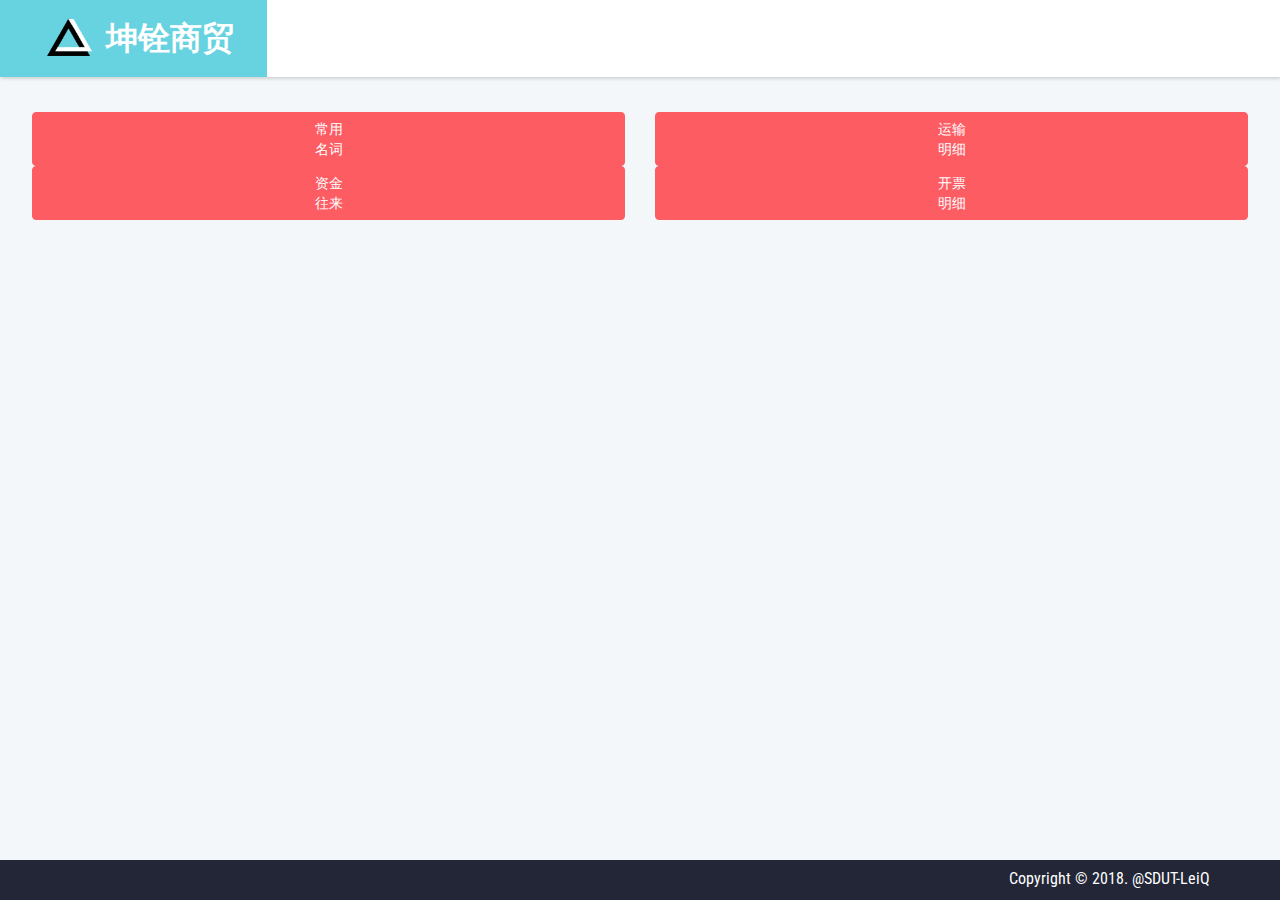
==== target/classes/static/index.html @ 05ccd19e "添加target" ====
<!DOCTYPE HTML>
<!--
  ~ Copyright (C) 2018 Baidu, Inc. All Rights Reserved.
  -->
<html>
<head>
   <title>坤铨商贸公司管理系统</title>
   <meta name="viewport" content="width=device-width, initial-scale=1">
   <meta http-equiv="Content-Type" content="text/html; charset=utf-8" />
   <meta name="keywords" content="Baxster Responsive web template, Bootstrap Web Templates, Flat Web Templates, Android Compatible web template,
SmartPhone Compatible web template, free WebDesigns for Nokia, Samsung, LG, SonyEricsson, Motorola web design" />
   <script type="application/x-javascript"> addEventListener("load", function() { setTimeout(hideURLbar, 0); }, false); function hideURLbar(){ window.scrollTo(0,1); } </script>
   <!-- Bootstrap Core CSS -->
   <link href="css/bootstrap.css" rel='stylesheet' type='text/css' />
   <!-- Custom CSS -->
   <link href="css/style.css" rel='stylesheet' type='text/css' />
   <!-- font CSS -->
   <link rel="icon" href="favicon.ico" type="image/x-icon" >
   <!-- font-awesome icons -->
   <link href="css/font-awesome.css" rel="stylesheet">
   <!-- //font-awesome icons -->
   <!-- chart -->
   <script src="js/Chart.js"></script>
   <!-- //chart -->
   <!-- js-->
   <script src="js/jquery-1.11.1.min.js"></script>
   <script src="js/modernizr.custom.js"></script>
   <!--webfonts-->
   <link href='https://fonts.googleapis.com/css?family=Roboto+Condensed:400,300,300italic,400italic,700,700italic' rel='stylesheet' type='text/css'>
   <!--//webfonts-->
   <!--animate-->
   <link href="css/animate.css" rel="stylesheet" type="text/css" media="all">
   <script src="js/wow.min.js"></script>
   <script>
       new WOW().init();
   </script>
   <!--//end-animate-->
   <!-- Metis Menu -->
   <script src="js/metisMenu.min.js"></script>
   <script src="js/custom.js"></script>
   <link href="css/custom.css" rel="stylesheet">
   <!--//Metis Menu -->
</head>
<body>
<div class="main-content">
   <!-- header-starts -->
   <div class="sticky-header header-section ">
      <div class="header-left">
         <!--logo -->
         <div class="logo">
            <a href="index.html">
               <ul>
                  <li><img src="images/logo1.png" alt="" /></li>
                  <li><h1>坤铨商贸</h1></li>
                  <div class="clearfix"> </div>
               </ul>
            </a>
         </div>
         <!--//logo-->
         <div class="clearfix"> </div>
      </div>
      <!--//end-search-box-->
      <div class="header-right">

         <!--notification menu end -->
         <div class="profile_details">
            <ul>
               <li class="dropdown profile_details_drop">
                  <a href="#" class="dropdown-toggle" data-toggle="dropdown" aria-expanded="false">
                     <div class="profile_img">
                        <span class="prfil-img"><img src="images/a.png" alt=""> </span>
                        <div class="clearfix"></div>
                     </div>
                  </a>
                  <ul class="dropdown-menu drp-mnu">
                     <li> <a href="#"><i class="fa fa-cog"></i> Settings</a> </li>
                     <li> <a href="#"><i class="fa fa-user"></i> Profile</a> </li>
                     <li> <a href="#"><i class="fa fa-sign-out"></i> Logout</a> </li>
                  </ul>
               </li>
            </ul>
         </div>
         <!--toggle button end-->
         <div class="clearfix"> </div>
      </div>
      <div class="clearfix"> </div>
   </div>
   <!-- //header-ends -->
   <!-- main content start-->
   <div id="page-wrapper">
      <div class="main-page">
         <!-- four-grids -->
         <div class="row">
            <div class="col-md-6 ticket-grid">
               <a href="1.html">
                  <button type="button" class="btn btn-large btn-primary btn-block">常用<br />名词</button>
                  <!--<div class="grid-right">
                     <br />
                     <p>常用<br />名词</p>
                     <br />
                  </div> -->
                  <div class="clearfix"> </div>
               </a>
            </div>
            <div class="col-md-6 ticket-grid">
               <a href="2.html">
                  <button type="button" class="btn btn-large btn-primary btn-block">运输<br />明细</button>
                  <div class="clearfix"> </div>
               </a>
            </div>
         </div>

         <div class="row">
            <div class="col-md-6 ticket-grid">
               <a href="3.html">
                  <button type="button" class="btn btn-large btn-primary btn-block">资金<br />往来</button>
                  <div class="clearfix"> </div>
               </a>
            </div>
            <div class="col-md-6 ticket-grid">
               <a href="4.html">
                  <button type="button" class="btn btn-large btn-primary btn-block">开票<br />明细</button>
                  <div class="clearfix"> </div>
               </a>
            </div>
         </div>
      </div>
   </div>
   <!--footer-->
   <div class="dev-page">

      <!-- page footer -->
      <!-- dev-page-footer-closed dev-page-footer-fixed -->
      <div class="dev-page-footer dev-page-footer-fixed">
         <!-- container -->
         <div class="container">
            <div class="copyright">
               <p>Copyright &copy; 2018. @SDUT-LeiQ
            </div>
            <!-- //page footer buttons -->
            <!-- page footer container -->
            <div class="dev-page-footer-container">

               <!-- loader and close button -->
               <div class="dev-page-footer-container-layer">
                  <a href="#" class="dev-page-footer-container-layer-button"></a>
               </div>
               <!-- //loader and close button -->

               <!-- projects -->
               <div class="dev-page-footer-container-content" id="footer_content_3">
                  <div class="social">
                     <div class="col-md-3 top-comment-grid">
                        <div class="comments">
                           <div class="comments-icon">
                              <i class="fa fa-comments"></i>
                           </div>
                           <div class="comments-info">
                              <h3>85</h5>
                                 <a href="#">Comments</a>
                           </div>
                           <div class="clearfix"> </div>
                        </div>
                     </div>
                     <div class="col-md-3 top-comment-grid">
                        <div class="comments likes">
                           <div class="comments-icon">
                              <i class="fa fa-facebook"></i>
                           </div>
                           <div class="comments-info likes-info">
                              <h3>2150</h5>
                                 <a href="#">Likes</a>
                           </div>
                           <div class="clearfix"> </div>
                        </div>
                     </div>
                     <div class="col-md-3 top-comment-grid">
                        <div class="comments tweets">
                           <div class="comments-icon">
                              <i class="fa fa-twitter"></i>
                           </div>
                           <div class="comments-info tweets-info">
                              <h3>325</h5>
                                 <a href="#">Tweets</a>
                           </div>
                           <div class="clearfix"> </div>
                        </div>
                     </div>
                     <div class="col-md-3 top-comment-grid">
                        <div class="comments views">
                           <div class="comments-icon">
                              <i class="fa fa-eye"></i>
                           </div>
                           <div class="comments-info views-info">
                              <h3>471</h5>
                                 <a href="#">Views</a>
                           </div>
                           <div class="clearfix"> </div>
                        </div>
                     </div>
                     <div class="clearfix"> </div>
                  </div>
               </div>
               <!-- //projects -->
            </div>
            <!-- //page footer container -->

         </div>
         <!-- //container -->
      </div>
      <!-- /page footer -->
   </div>
   <!--//footer-->
</div>
<!-- Classie -->
<script src="js/classie.js"></script>
<!-- Bootstrap Core JavaScript -->

<script type="text/javascript" src="js/bootstrap.min.js"></script>

<script type="text/javascript" src="js/dev-loaders.js"></script>
<script type="text/javascript" src="js/dev-layout-default.js"></script>
<script type="text/javascript" src="js/jquery.marquee.js"></script>
<link href="css/bootstrap.min.css" rel="stylesheet">

<!-- candlestick -->
<script type="text/javascript" src="js/jquery.jqcandlestick.min.js"></script>
<link rel="stylesheet" type="text/css" href="css/jqcandlestick.css" />
<!-- //candlestick -->

<!--max-plugin-->
<script type="text/javascript" src="js/plugins.js"></script>
<!--//max-plugin-->

<!--scrolling js-->
<script src="js/jquery.nicescroll.js"></script>
<script src="js/scripts.js"></script>
<!--//scrolling js-->

<!-- real-time-updates -->
<script language="javascript" type="text/javascript" src="js/jquery.flot.js"></script>
<script type="text/javascript">

    $(function() {

        // We use an inline data source in the example, usually data would
        // be fetched from a server

        var data = [],
            totalPoints = 300;

        function getRandomData() {

            if (data.length > 0)
                data = data.slice(1);

            // Do a random walk

            while (data.length < totalPoints) {

                var prev = data.length > 0 ? data[data.length - 1] : 50,
                    y = prev + Math.random() * 10 - 5;

                if (y < 0) {
                    y = 0;
                } else if (y > 100) {
                    y = 100;
                }

                data.push(y);
            }

            // Zip the generated y values with the x values

            var res = [];
            for (var i = 0; i < data.length; ++i) {
                res.push([i, data[i]])
            }

            return res;
        }

        // Set up the control widget

        var updateInterval = 30;
        $("#updateInterval").val(updateInterval).change(function () {
            var v = $(this).val();
            if (v && !isNaN(+v)) {
                updateInterval = +v;
                if (updateInterval < 1) {
                    updateInterval = 1;
                } else if (updateInterval > 2000) {
                    updateInterval = 2000;
                }
                $(this).val("" + updateInterval);
            }
        });

        var plot = $.plot("#placeholder", [ getRandomData() ], {
            series: {
                shadowSize: 0	// Drawing is faster without shadows
            },
            yaxis: {
                min: 0,
                max: 100
            },
            xaxis: {
                show: false
            }
        });

        function update() {

            plot.setData([getRandomData()]);

            // Since the axes don't change, we don't need to call plot.setupGrid()

            plot.draw();
            setTimeout(update, updateInterval);
        }

        update();

        // Add the Flot version string to the footer

        $("#footer").prepend("Flot " + $.plot.version + " &ndash; ");
    });

</script>
<!-- //real-time-updates -->
<!-- error-graph -->
<script language="javascript" type="text/javascript" src="js/jquery.flot.errorbars.js"></script>
<script language="javascript" type="text/javascript" src="js/jquery.flot.navigate.js"></script>
<script type="text/javascript">
    $(function() {

        function drawArrow(ctx, x, y, radius){
            ctx.beginPath();
            ctx.moveTo(x + radius, y + radius);
            ctx.lineTo(x, y);
            ctx.lineTo(x - radius, y + radius);
            ctx.stroke();
        }

        function drawSemiCircle(ctx, x, y, radius){
            ctx.beginPath();
            ctx.arc(x, y, radius, 0, Math.PI, false);
            ctx.moveTo(x - radius, y);
            ctx.lineTo(x + radius, y);
            ctx.stroke();
        }

        var data1 = [
            [1,1,.5,.1,.3],
            [2,2,.3,.5,.2],
            [3,3,.9,.5,.2],
            [1.5,-.05,.5,.1,.3],
            [3.15,1.,.5,.1,.3],
            [2.5,-1.,.5,.1,.3]
        ];

        var data1_points = {
            show: true,
            radius: 5,
            fillColor: "blue",
            errorbars: "xy",
            xerr: {show: true, asymmetric: true, upperCap: "-", lowerCap: "-"},
            yerr: {show: true, color: "red", upperCap: "-"}
        };

        var data2 = [
            [.7,3,.2,.4],
            [1.5,2.2,.3,.4],
            [2.3,1,.5,.2]
        ];

        var data2_points = {
            show: true,
            radius: 5,
            errorbars: "y",
            yerr: {show:true, asymmetric:true, upperCap: drawArrow, lowerCap: drawSemiCircle}
        };

        var data3 = [
            [1,2,.4],
            [2,0.5,.3],
            [2.7,2,.5]
        ];

        var data3_points = {
            //do not show points
            radius: 0,
            errorbars: "y",
            yerr: {show:true, upperCap: "-", lowerCap: "-", radius: 5}
        };

        var data4 = [
            [1.3, 1],
            [1.75, 2.5],
            [2.5, 0.5]
        ];

        var data4_errors = [0.1, 0.4, 0.2];
        for (var i = 0; i < data4.length; i++) {
            data4_errors[i] = data4[i].concat(data4_errors[i])
        }

        var data = [
            {color: "blue", points: data1_points, data: data1, label: "data1"},
            {color: "red",  points: data2_points, data: data2, label: "data2"},
            {color: "green", lines: {show: true}, points: data3_points, data: data3, label: "data3"},
            // bars with errors
            {color: "orange", bars: {show: true, align: "center", barWidth: 0.25}, data: data4, label: "data4"},
            {color: "orange", points: data3_points, data: data4_errors}
        ];

        $.plot($("#placeholder1"), data , {
            legend: {
                position: "sw",
                show: true
            },
            series: {
                lines: {
                    show: false
                }
            },
            xaxis: {
                min: 0.6,
                max: 3.1
            },
            yaxis: {
                min: 0,
                max: 3.5
            },
            zoom: {
                interactive: true
            },
            pan: {
                interactive: true
            }
        });

        // Add the Flot version string to the footer

        $("#footer").prepend("Flot " + $.plot.version + " &ndash; ");
    });

</script>
<!-- //error-graph -->
<!-- Skills-graph -->
<script src='http://cdnjs.cloudflare.com/ajax/libs/snap.svg/0.3.0/snap.svg-min.js'></script>
<script>
    var programmingSkills = [
        {
            value: 20,
            label: 'jQuery',
            color: '#3399FF'
        },
        {
            value: 23,
            label: 'JavaScript',
            color: '#FFC575'
        },
        {
            value: 17,
            label: 'Ruby',
            color: '#99CC00'
        },
        {
            value: 22,
            label: 'Python',
            color: '#FF3300'
        },
        {
            value: 18,
            label: 'CSS3',
            color: '#944DDB'
        },
    ];
</script>
<script src="js/svg-donut-chart-framework.js"></script>
<script type="text/javascript">

    var _gaq = _gaq || [];
    _gaq.push(['_setAccount', 'UA-36251023-1']);
    _gaq.push(['_setDomainName', 'jqueryscript.net']);
    _gaq.push(['_trackPageview']);

    (function() {
        var ga = document.createElement('script'); ga.type = 'text/javascript'; ga.async = true;
        ga.src = ('https:' == document.location.protocol ? 'https://ssl' : 'http://www') + '.google-analytics.com/ga.js';
        var s = document.getElementsByTagName('script')[0]; s.parentNode.insertBefore(ga, s);
    })();

</script>
<!-- //Skills-graph -->
<!-- status -->
<script src="js/jquery.fn.gantt.js"></script>
<script>

    $(function() {

        "use strict";

        $(".gantt").gantt({
            source: [{
                name: "Sprint 0",
                desc: "Analysis",
                values: [{
                    from: "/Date(1320192000000)/",
                    to: "/Date(1322401600000)/",
                    label: "Requirement Gathering",
                    customClass: "ganttRed"
                }]
            },{
                name: " ",
                desc: "Scoping",
                values: [{
                    from: "/Date(1322611200000)/",
                    to: "/Date(1323302400000)/",
                    label: "Scoping",
                    customClass: "ganttRed"
                }]
            },{
                name: "Sprint 1",
                desc: "Development",
                values: [{
                    from: "/Date(1323802400000)/",
                    to: "/Date(1325685200000)/",
                    label: "Development",
                    customClass: "ganttGreen"
                }]
            },{
                name: " ",
                desc: "Showcasing",
                values: [{
                    from: "/Date(1325685200000)/",
                    to: "/Date(1325695200000)/",
                    label: "Showcasing",
                    customClass: "ganttBlue"
                }]
            },{
                name: "Sprint 2",
                desc: "Development",
                values: [{
                    from: "/Date(1326785200000)/",
                    to: "/Date(1325785200000)/",
                    label: "Development",
                    customClass: "ganttGreen"
                }]
            },{
                name: " ",
                desc: "Showcasing",
                values: [{
                    from: "/Date(1328785200000)/",
                    to: "/Date(1328905200000)/",
                    label: "Showcasing",
                    customClass: "ganttBlue"
                }]
            },{
                name: "Release Stage",
                desc: "Training",
                values: [{
                    from: "/Date(1330011200000)/",
                    to: "/Date(1336611200000)/",
                    label: "Training",
                    customClass: "ganttOrange"
                }]
            },{
                name: " ",
                desc: "Deployment",
                values: [{
                    from: "/Date(1336611200000)/",
                    to: "/Date(1338711200000)/",
                    label: "Deployment",
                    customClass: "ganttOrange"
                }]
            },{
                name: " ",
                desc: "Warranty Period",
                values: [{
                    from: "/Date(1336611200000)/",
                    to: "/Date(1349711200000)/",
                    label: "Warranty Period",
                    customClass: "ganttOrange"
                }]
            }],
            navigate: "scroll",
            scale: "weeks",
            maxScale: "months",
            minScale: "days",
            itemsPerPage: 10,
            onItemClick: function(data) {
                alert("Item clicked - show some details");
            },
            onAddClick: function(dt, rowId) {
                alert("Empty space clicked - add an item!");
            },
            onRender: function() {
                if (window.console && typeof console.log === "function") {
                    console.log("chart rendered");
                }
            }
        });

        $(".gantt").popover({
            selector: ".bar",
            title: "I'm a popover",
            content: "And I'm the content of said popover.",
            trigger: "hover"
        });

        prettyPrint();

    });

</script>
<!-- //status -->

</body>
</html>
---- target/classes/static/css/style.css ----
h4, h5, h6,
h1, h2, h3 {margin: 0;}
ul, ol {margin: 0;}
p {margin: 0;}

html, body{
	font-family: 'Roboto Condensed', sans-serif;
    font-size: 100%;
    overflow-x: hidden;
    background: #f4f7f9;
}
body a{
	transition: 0.5s all ease;
	-webkit-transition: 0.5s all ease;
	-moz-transition: 0.5s all ease;
	-o-transition: 0.5s all ease;
	-ms-transition: 0.5s all ease;
	text-decoration:none;
}
h1,h2,h3,h4,h5,h6{
	margin:0;			   
}
p{
	margin:0;
}
ul,label{
	margin:0;
	padding:0;
}
body a:hover{
	text-decoration:none;
}
.main-content {
    position: relative;
}
/*-------HEADER SECTION------*/
/* ----STICKY HEADER----*/
.sticky-header{
	position: fixed;
    top: 0;
    left: 0px;
    width: 100%;
    z-index: 111;
}
.header-section {
    background:#FFF;
    box-shadow:  1px 1px 4px rgba(0, 0, 0, 0.21);
    -webkit-box-shadow:  1px 1px 4px rgba(0, 0, 0, 0.21);
    -moz-box-shadow:  1px 1px 4px rgba(0, 0, 0, 0.21);
    -o-box-shadow:  1px 1px 4px rgba(0, 0, 0, 0.21);
}
.header-section::after {
    clear: both;
    display: block;
    content: '';
}
.header-left {
    float: left;
    width: 29%;
}
.header-right {
    float: right;
}
/* ----menu-icon----*/
button#showLeftPush {
    font-size: 1.5em;
    width: 80px;
    padding: 0.87em 0;
    text-align: center;
    cursor: pointer;
    float: left;
    color: #6F6F6F;
    -moz-transition: all 0.2s ease-out 0s;
    -webkit-transition: all 0.2s ease-out 0s;
    transition: all 0.2s ease-out 0s;
	border: none;
    background-color: #fff;
	outline:none;
}
/*--push-menu-css--*/
.cbp-spmenu {
	position: fixed;
}
.cbp-spmenu-vertical {
    width: 309px;
    height: 100%;
    top: 76px;
    background-color: #2a2f43;
    padding: 2em 0;
}
.cbp-spmenu-right {
    right: 0;
}
.cbp-spmenu-right.cbp-spmenu-open {
	right: -309px;
}
/* Push classes applied to the body */
.cbp-spmenu-push {
	overflow-x: hidden;
	position: relative;
}
.cbp-spmenu-push-toright {
	right: 0;
}
/* Transitions */

.cbp-spmenu,
.cbp-spmenu-push {
	-webkit-transition: all 0.3s ease;
	-moz-transition: all 0.3s ease;
	transition: all 0.3s ease;
}
.cbp-spmenu-push div#page-wrapper {
    margin: 0em 19.3em 0 0;
    transition: .3s all;
    -webkit-transition: .3s all;
    -moz-transition: .3s all;
    transition: .3s all;
}
.cbp-spmenu-push.cbp-spmenu-push-toright div#page-wrapper {
    margin: 0;
}
/*--//push-menu-css--*/
/*--side-menu--*/
.sidebar ul li{
	 margin-bottom: 1em;
}
.sidebar ul li a {
    color: #FFFFFF;
    font-size: 1em;
}

.nav > li > a:hover, .nav > li > a:focus {
    text-decoration: none;
    background-color: transparent;
    color: #67d3e0;
}
.sidebar .arrow {
    float: right;
}
i.nav_icon {
    margin-right: 1em;
	font-size: 1.1em;
}
.fa {
    display: inline-block;
    font-family: FontAwesome;
    font-style: normal;
    font-weight: normal;
    line-height: 1;
    -webkit-font-smoothing: antialiased;
    -moz-osx-font-smoothing: grayscale;
}
span.nav-badge {
    font-size: 12px;
    color: #FFFFFF;
    background: rgba(255, 255, 255, 0.32);
    width: 25px;
    height: 25px;
    border-radius: 68%;
    -webkit-border-radius: 68%;
    -moz-border-radius: 68%;
    -o-border-radius: 68%;
    position: absolute;
    top: 18%;
    right: 15%;
    line-height: 26px;
    letter-spacing: 1px;
    text-align: center;
}
span.nav-badge-btm {
    font-size: 12px;
    color: #FFF;
    background: #67d3e0;
    position: absolute;
    top: 18%;
    right: 15%;
    line-height: 22px;
    letter-spacing: 1px;
    text-align: center;
    padding: 0em 1em;
}
.dropdown-menu > li > a:hover, .dropdown-menu > li > a:focus {
    background: none;
    color: #67D3E0;
}
.chart-nav span.nav-badge-btm {
	right: 5%;
    top: 24%;
}
/*--//side-menu--*/
.dropdown-menu {
    box-shadow: 2px 3px 4px rgba(0, 0, 0, .175);
	-webkit-box-shadow: 2px 3px 4px rgba(0, 0, 0, .175);
	-moz-box-shadow: 2px 3px 4px rgba(0, 0, 0, .175);
    border-radius: 0;
}
li.dropdown.head-dpdn {
    display: inline-block;
    padding: 1.7em 0;
	float: left;
}
li.dropdown.head-dpdn a.dropdown-toggle {
   padding: 1.7em 1.5em;
}
ul.dropdown-menu li {
    margin-left: 0;
    width: 100%;
    padding: 0;
	background: #fff;
}
.user-panel-top ul{
	padding-left:0;
}
.user-panel-top li{
	float:left;
	margin-left:15px;
	position:relative;
}
.user-panel-top li span.digit{
    font-size:11px;
    font-weight:bold;
	color:#FFF;
	background:#e64c65;
	line-height:20px;
	width:20px;
	height:20px;
	border-radius:2em;
	-webkit-border-radius:2em;
	-moz-border-radius:2em;
	-o-border-radius:2em;	
	text-align:center;
	display: inline-block;
	position: absolute;
	top: -3px;
	right: -10px;
}
.user-panel-top li:first-child{
	margin-left:0;
}
.sidebar .nav-second-level li a.active ,.sidebar ul li a.active{
    color: #67d3e0;
}
li.active a i, .act a i {
    color: #67d3e0;
}
.custom-nav > li.act > a, .custom-nav > li.act > a:hover, .custom-nav > li.act > a:focus {
    background-color: #353f4f;
    color:#8BC34A;
}
.user-panel-top li a{
	display: block;
	padding: 5px;
	text-decoration:none;
}
.header-right i.fa.fa-envelope{
    color: #EB525D;
}
i.fa.fa-bell{
    color: #67D3E0;
}
i.fa.fa-tasks{
    color: #30BB74;
}
.user-panel-top li a:hover{
	border-color:rgba(101, 124, 153, 0.93);
}
.user-panel-top li a i{
	width:24px;
	height:24px;
	display: block;
	text-align:center;
	line-height:25px;
}
.user-panel-top li a i span{
	font-size:15px;
	color:#FFF;
}
.user-panel-top li a.user{
	background:#667686;
}
.user-panel-top li span.green{
	background:#a88add;
}
.user-panel-top li span.red{
	background:#b8c9f1;
}
.user-panel-top li span.yellow{
	background:#bdc3c7;
}
/* ----Logo----*/
.logo {
    background: #67d3e0;
    text-align: center;
    float: left;
}
.logo a{
    padding: 1.2em 2.03em;
    display: block;
    text-decoration: none;
}
.logo a h1 {
    color: #fff;
    font-size: 2em;
    line-height: 1.2em;
    font-weight: 700;
}
.logo a span {
    color: #F8F8F8;
    font-size: .7em;
    text-align: center;
    letter-spacing: 7px;
}
.logo ul{
	padding:0;
	margin:0;
}
.logo ul li{
	display: inline-block;
    float: left;
}
.logo ul li img{
    width: 62%;
}
/* ----//Logo----*/
/*start search*/
.search-box {
    float: left;
    width: 34%;
    margin: 1.2em 0 0 8em;
    position: relative;
    z-index: 1;
    display: inline-block;
}
.sb-search-input {
    outline: none;
    background: #fff;
    width: 100%;
    margin: 0;
    z-index: 10;
    font-size: 0.9em;
    color: #2A2F43;
    padding: 0.5em 1em;
    border: 2px solid #F4F7F9;
    -webkit-appearance: none;
}
.sb-search-input::-webkit-input-placeholder {
	color:#6164C1;
}
.sb-search-input:-moz-placeholder {
	color: #6164C1;
}
.sb-search-input::-moz-placeholder {
	color: #6164C1;
}
.sb-search-input:-ms-input-placeholder {
	color: #6164C1;
}
.input__label {
	-webkit-font-smoothing: antialiased;
    -moz-osx-font-smoothing: grayscale;
	-webkit-touch-callout: none;
	-webkit-user-select: none;
	-khtml-user-select: none;
	-moz-user-select: none;
	-ms-user-select: none;
	user-select: none;
	position: absolute;
	width: 100%;
	height: 100%;
}

.graphic {
	fill: none;
	-webkit-transform: scale3d(1, -1, 1);
	transform: scale3d(1, -1, 1);
	-webkit-transition: stroke-dashoffset 0.5s;
	transition: stroke-dashoffset 0.5s;
	pointer-events: none;
	stroke: #67D3E0;
    stroke-width: 6px;
    stroke-dasharray: 962;
    stroke-dashoffset: 962;
}
/* Madoka */
.input__field--madoka {
	background: transparent;
	display: block;
	float: right;
}
.input__field--madoka:focus {
	outline: none;
}
.input__field--madoka:focus + .input__label,
.input--filled .input__label {
	cursor: default;
	pointer-events: none;
}
.input__field--madoka:focus + .input__label .graphic,
.input--filled .graphic {
	stroke-dashoffset: 0;
}

.input__field--madoka:focus + .input__label .input__label-content{
	-webkit-transform: scale3d(0.81, 0.81, 1) translate3d(0, 4em, 0);
	transform: scale3d(0.81, 0.81, 1) translate3d(0, 4em, 0);
}
/*--//search-ends --*/
.copyrights{
	text-indent:-9999px;
	height:0;
	line-height:0;
	font-size:0;
	overflow:hidden;
}
/*--- Progress Bar ----*/
.meter {
	position: relative;
}
.meter > span {
	display: block;
	height: 100%;
	   
	position: relative;
	overflow: hidden;
}
.meter > span:after, .animate > span > span {
	content: "";
	position: absolute;
	top: 0; left: 0; bottom: 0; right: 0;
	
	overflow: hidden;
}

.animate > span:after {
	display: none;
}

@-webkit-keyframes move {
    0% {
       background-position: 0 0;
    }
    100% {
       background-position: 50px 50px;
    }
}

@-moz-keyframes move {
    0% {
       background-position: 0 0;
    }
    100% {
       background-position: 50px 50px;
    }
}

.red > span {
	background-color: #65CEA7;
}

.nostripes > span > span, .nostripes > span:after {
	-webkit-animation: none;
	-moz-animation: none;
	background-image: none;
}

/*---bages---*/
.header-right span.badge {
	font-size: 11px;
    font-weight: bold;
    color: #FFF;
    background: #C5C5C5;
    line-height: 15px;
    width: 20px;
    height: 20px;
    border-radius: 0;
    text-align: center;
    display: inline-block;
    position: absolute;
    top: 16%;
    padding: 2px 0 0;
}
.header-right span.blue{
    background-color: #C5C5C5;
}
.header-right span.red{
	background-color:#C5C5C5;
}
.header-right span.blue1{
    background-color: #C5C5C5;
}
i.icon_1{
  float: left;
  color: #00aced;
  line-height: 2em;
  margin-right: 1em;
}
i.icon_2{
  float: left;
  color:#ef553a;
  line-height: 2em;
  margin-right: 1em;
  font-size: 20px;
}
i.icon_3{
  float: left;
  color:#9358ac;
  line-height: 2em;
  margin-right: 1em;
  font-size: 20px;
}
.avatar_left {
  float: left;
}
i.icon_4{
  width: 45px;
  height: 45px;
  background: #F44336;
  float: left;
  color: #fff;
  text-align: center;
  font-size: 1.5em;
  line-height: 44px;
  font-style: normal;
  margin-right: 1em;
}
i.icon_5{
  background-color: #3949ab;
}
i.icon_6{
  background-color: #03a9f4;
}
.blue-text {
  color: #2196F3 !important;
  float:right;
}
/*---//bages---*/
/*-- four-grids --*/
.tickets{
	background: #FFFFFF;
    padding: 20px;
    margin-bottom: 20px;
    box-shadow: 0 -1px 3px rgba(0,0,0,.12),0 1px 2px rgba(0,0,0,.24);
}
.grid-left{
    text-align: center;
	float:left;
	width:40%;
}
.grid-left img{
    top: 50%;
    transform: translateY(+20%);
    height: 155px;
	width: 185px;
}
.grid-right{
	width:50%;
	margin-left:1em;
}

.grid-right h3{
    color: #a9acbd;
    font-size: .875em;
    text-transform: uppercase;
    margin: 0;
    font-weight: 600;
    line-height: 1.5em;
    letter-spacing: 1px;
}
.grid-right h3 span{
	display:block;
}
.grid-right p{
	color:#2a2f43;
	font-size:4em;
	margin:0;
}
.book-icon .fa-book,.book-icon .fa-rocket,.book-icon .fa-bar-chart,.book-icon .fa-user{
    font-size: 3.5em !important;
    width: 105px;
    height: 105px;
    color: #2A2F43;
    background: #99CC00;
    vertical-align: middle;
    border-radius: 50%;
    -webkit-border-radius: 50%;
    -ms-border-radius: 50%;
    -moz-border-radius: 50%;
    -o-border-radius: 50%;
    text-align: center;
    line-height: 101px;
}
.book-icon .fa-rocket{
    color: #EB525D;
    background: #B3BEE8;
}
.book-icon .fa-bar-chart{
	background:#FF9554;
	color:#FFFFFF;
}
.book-icon .fa-user{
    color: #FFC575;
    background: #495275;
}
/*-- //four-grids --*/
/*--Progress bars--*/
.progress {
    height: 10px;
    margin: 7px 0;
    overflow: hidden;
    background: #e1e1e1;
    z-index: 1;
    cursor: pointer;
}
.task-info .percentage{
	float:right;
	height:inherit;
	line-height:inherit;
}
.task-desc{
	font-size:12px;
}
.wrapper-dropdown-3 .dropdown li a:hover span.task-desc {
	color:#65cea7;
}
.progress .bar {
		z-index: 2;
		height:15px; 
		font-size: 12px;
		color: white;
		text-align: center;
		float:left;
		-webkit-box-sizing: content-box;
		-moz-box-sizing: content-box;
		-ms-box-sizing: content-box;
		box-sizing: content-box;
		-webkit-transition: width 0.6s ease;
		  -moz-transition: width 0.6s ease;
		  -o-transition: width 0.6s ease;
		  transition: width 0.6s ease;
	}
.progress-striped .yellow{
	background:#f0ad4e;
} 
.progress-striped .green{
	background:#5cb85c;
} 
.progress-striped .light-blue{
	background:#4F52BA;
} 
.progress-striped .red{
	background:#d9534f;
} 
.progress-striped .blue{
	background:#428bca;
} 
.progress-striped .orange {
	background:#e94e02;
}
.progress-striped .bar {
  background-image: -webkit-gradient(linear, 0 100%, 100% 0, color-stop(0.25, rgba(255, 255, 255, 0.15)), color-stop(0.25, transparent), color-stop(0.5, transparent), color-stop(0.5, rgba(255, 255, 255, 0.15)), color-stop(0.75, rgba(255, 255, 255, 0.15)), color-stop(0.75, transparent), to(transparent));
  background-image: -webkit-linear-gradient(45deg, rgba(255, 255, 255, 0.15) 25%, transparent 25%, transparent 50%, rgba(255, 255, 255, 0.15) 50%, rgba(255, 255, 255, 0.15) 75%, transparent 75%, transparent);
  background-image: -moz-linear-gradient(45deg, rgba(255, 255, 255, 0.15) 25%, transparent 25%, transparent 50%, rgba(255, 255, 255, 0.15) 50%, rgba(255, 255, 255, 0.15) 75%, transparent 75%, transparent);
  background-image: -o-linear-gradient(45deg, rgba(255, 255, 255, 0.15) 25%, transparent 25%, transparent 50%, rgba(255, 255, 255, 0.15) 50%, rgba(255, 255, 255, 0.15) 75%, transparent 75%, transparent);
  background-image: linear-gradient(45deg, rgba(255, 255, 255, 0.15) 25%, transparent 25%, transparent 50%, rgba(255, 255, 255, 0.15) 50%, rgba(255, 255, 255, 0.15) 75%, transparent 75%, transparent);
  -webkit-background-size: 40px 40px;
  -moz-background-size: 40px 40px;
  -o-background-size: 40px 40px;
  background-size: 40px 40px;
}
.progress.active .bar {
  -webkit-animation: progress-bar-stripes 2s linear infinite;
  -moz-animation: progress-bar-stripes 2s linear infinite;
  -ms-animation: progress-bar-stripes 2s linear infinite;
  -o-animation: progress-bar-stripes 2s linear infinite;
  animation: progress-bar-stripes 2s linear infinite;
}
@-webkit-keyframes progress-bar-stripes {
  from {
    background-position: 40px 0;
  }
  to {
    background-position: 0 0;
  }
}
@-moz-keyframes progress-bar-stripes {
  from {
    background-position: 40px 0;
  }
  to {
    background-position: 0 0;
  }
}
@-ms-keyframes progress-bar-stripes {
  from {
    background-position: 40px 0;
  }
  to {
    background-position: 0 0;
  }
}
@-o-keyframes progress-bar-stripes {
  from {
    background-position: 0 0;
  }
  to {
    background-position: 40px 0;
  }
}
@keyframes progress-bar-stripes {
  from {
    background-position: 40px 0;
  }
  to {
    background-position: 0 0;
  }
}
/*--Progress bars--*/
/********* profile details **********/
ul.dropdown-menu.drp-mnu i.fa {
    margin-right: 0.5em;
}
ul.dropdown-menu {
    padding: 0;
    min-width: 215px;
}
ul.dropdown-menu.anti-dropdown-menu {
    left: -75%;
}
ul.dropdown-menu.float-right{
	top:63%;
	left:10%;
}
ul.dropdown-menu {
    animation: flipInY 1s ease;
    -moz-animation: flipInY 1s ease;
    -webkit-animation: flipInY 1s ease;
    -webkit-backface-visibility: visible !important;
    -ms-backface-visibility: visible !important;
    backface-visibility: visible !important;
    -moz-backface-visibility: visible !important;
    data-wow-delay: ".1s";
}
@-webkit-keyframes flipInY {
  from {
    -webkit-transform: perspective(400px) rotate3d(0, 1, 0, 90deg);
    transform: perspective(400px) rotate3d(0, 1, 0, 90deg);
    -webkit-animation-timing-function: ease-in;
    animation-timing-function: ease-in;
    opacity: 0;
  }

  40% {
    -webkit-transform: perspective(400px) rotate3d(0, 1, 0, -20deg);
    transform: perspective(400px) rotate3d(0, 1, 0, -20deg);
    -webkit-animation-timing-function: ease-in;
    animation-timing-function: ease-in;
  }

  60% {
    -webkit-transform: perspective(400px) rotate3d(0, 1, 0, 10deg);
    transform: perspective(400px) rotate3d(0, 1, 0, 10deg);
    opacity: 1;
  }

  80% {
    -webkit-transform: perspective(400px) rotate3d(0, 1, 0, -5deg);
    transform: perspective(400px) rotate3d(0, 1, 0, -5deg);
  }

  to {
    -webkit-transform: perspective(400px);
    transform: perspective(400px);
  }
}

@keyframes flipInY {
  from {
    -webkit-transform: perspective(400px) rotate3d(0, 1, 0, 90deg);
    transform: perspective(400px) rotate3d(0, 1, 0, 90deg);
    -webkit-animation-timing-function: ease-in;
    animation-timing-function: ease-in;
    opacity: 0;
  }

  40% {
    -webkit-transform: perspective(400px) rotate3d(0, 1, 0, -20deg);
    transform: perspective(400px) rotate3d(0, 1, 0, -20deg);
    -webkit-animation-timing-function: ease-in;
    animation-timing-function: ease-in;
  }

  60% {
    -webkit-transform: perspective(400px) rotate3d(0, 1, 0, 10deg);
    transform: perspective(400px) rotate3d(0, 1, 0, 10deg);
    opacity: 1;
  }

  80% {
    -webkit-transform: perspective(400px) rotate3d(0, 1, 0, -5deg);
    transform: perspective(400px) rotate3d(0, 1, 0, -5deg);
  }

  to {
    -webkit-transform: perspective(400px);
    transform: perspective(400px);
  }
}

.flipInY {
  -webkit-backface-visibility: visible !important;
  backface-visibility: visible !important;
  -webkit-animation-name: flipInY;
  animation-name: flipInY;
}
.fadeInDown {
  -webkit-animation-name: fadeInDown;
  animation-name: fadeInDown;
}
.dropdown-menu > li > a {
    padding: 3px 15px;
	font-size: 1em;
}
.profile_details {
     float: left;
}
.profile_details_drop .fa.fa-angle-up{
	display:none;
}
.profile_details_drop.open .fa.fa-angle-up{
    display:block;
}
.profile_details_drop.open .fa.fa-angle-down{
	display:none;
}
.profile_details_drop a.dropdown-toggle {
    display: block;
    padding: 0.8em 1em 0 0;
}
.profile_img span.prfil-img{
	float:left;
}

.profile_details ul li{
	list-style-type:none;
	position:relative;
}
.profile_details li a i.fa.lnr {
    position: absolute;
    top: 34%;
    right: 8%;
    color: #4F52BA;
    font-size: 1.6em;
}
.profile_details ul li ul.dropdown-menu.drp-mnu {
    padding: 1em;
    min-width: 135px;
    top: 122%;
    left: 0;
}
ul.dropdown-menu.drp-mnu li {
    list-style-type: none;
    padding: 3px 0;
}
/*--max-plugin--*/
/* Panels */
.panel {
	background: #FFFFFF;
    padding: 20px;
    margin-bottom: 20px;
    border-radius: 0;
    position: relative;
    box-shadow: 0 -1px 3px rgba(0,0,0,.12),0 1px 2px rgba(0,0,0,.24);
}
.panel-footer {
  margin: -20px;
  margin-top: 20px;
  background: #f9f9f9;
}
.panel-transparent {
  background: none;
  border: none;
}
.panel-transparent .panel-title {
  background: none;
  border: none;
}
.panel-default > .panel-heading {
  background-color: inherit;
  border-bottom: 0;
  color: #3D464D;
}
.panel-title {
    color: #2A2F43;
    font-size: 2em;
    padding: 16px 20px;
    margin: -20px;
    background: #FFFFFF;
    margin-bottom: 5px;
    border-bottom: none;
    border-top-left-radius: 3px;
    border-top-right-radius: 3px;
    letter-spacing: 1px;	
}
.panel-body,
.panel-heading {
  padding: 0;
  color: inherit;
  background-color: transparent;
  border-color: none;
}
.panel-heading {
  background: transparent;
  border-bottom: transparent;
}
.panel .badge {
  font-size: 11px;
  font-family: 'Open Sans', sans-serif;
  text-transform: none;
  padding: 4px 10px;
  margin-left: 5px;
  font-weight: normal;
}
.panel-footer {
  background: rgba(0, 0, 0, 0.01);
  border-top: 1px solid inherit;
}
.panel-title .badge {
  color: #fff;
  background-color: rgba(0, 0, 0, 0.2);
}
.panel-heading {
  font-size: 20px;
  padding-bottom: 15px;
  font-weight: 300;
}
.panel .list-group {
  margin: -20px;
  margin-top: 20px;
  background: transparent;
}
.panel .list-group li {
  border: 1px solid rgba(255, 255, 255, 0.2);
  border-left: 0;
  background: transparent;
  border-right: 0;
}
.panel .list-group-item:first-child {
  border-top-left-radius: 0px;
  border-top-right-radius: 0px;
}
.panel .list-group-item:last-child {
  margin-bottom: 0;
  border-bottom-right-radius: 0px;
  border-bottom-left-radius: 0px;
  border-bottom: 0;
}
/* Panel Tools */
.panel-tools {
  font-family: 'Open Sans', sans-serif;
  position: absolute;
  right: 16px;
  top: 13px;
  text-transform: none;
  font-weight: 600;
  font-size: inherit;
  z-index: 1;
}
.panel-tools li {
  display: inline-block;
}
.panel-tools a {
  padding: 3px 8px;
  display: block;
  color: inherit;
  border-radius: 3px;
}
.panel-tools a:hover {
  color: rgba(0, 0, 0, 0.6);
  background: rgba(0, 0, 0, 0.09);
}
.panel-tools .icon {
  font-size: 12px;
  color: rgba(0, 0, 0, 0.5);
  border-radius: 3px;
  cursor: pointer;
}
.panel-search {
  margin: -20px;
  padding: 15px 20px;
  position: relative;
  color: #333;
  display: none;
  background: rgba(255, 255, 255, 0.1);
  margin-bottom: 20px;
  border-bottom: 1px solid rgba(0, 0, 0, 0.1);
}
.panel-search input {
  background: #fff;
  border-radius: 999px;
  padding-left: 35px;
}
.panel-search input:focus {
  background: #fff;
}
.panel-search .icon {
  position: absolute;
  left: 35px;
  top: 25px;
}
.panel-fullsize {
  position: fixed;
  width: 100%;
  height: 100vh;
  overflow: auto;
  top: 0;
  left: 0;
  z-index: 9999;
}
/*-- candlestick --*/
.jqcandlestick-container {
  position: relative;
  cursor: none;
  width: 100%;
  height: 480px;
}
.jqcandlestick-canvas {
  position: absolute;
  display: block;
  height: 100%;
  width: 100%;
}
/*--//max-plugin--*/



.demo-container {
	box-sizing: border-box;
	width: 100%;
	height: 450px;
}

.demo-placeholder {
	width: 100%;
	height: 100%;
	font-size: 14px;
	line-height: 1.2em;
}
canvas.flot-base {
    width: 100% !important;
}
canvas.flot-overlay {
    width: 100% !important;
}
/*-- programming-skills --*/
#svg {
  width: 100%;
  height: 300px;
}
/*-- status --*/
.contain {
	width: 100%;
	margin: 0 auto;
}
table th:first-child {
	width: 150px;
}
.gantt, .gantt2 {
	width: 100%;
    border: 2px solid #3E495A;
}

.gantt:after {
    content: ".";
    visibility: hidden;
    display: block;
    height: 0;
    clear: both;
}

.fn-gantt {
    width: 100%;
}

.fn-gantt .fn-content {
    overflow: hidden;
    position: relative;
    width: 100%;
}




/* === LEFT PANEL === */

.fn-gantt .leftPanel {
    float: left;
    width: 225px;
    overflow: hidden;
    border-right: 1px solid #DDD;
    position: relative;
    z-index: 20;
}

.fn-gantt .row {
    float: left;
    height: 24px;
    line-height: 24px;
    margin-left: -24px;
}

.fn-gantt .leftPanel .fn-label {
    display: inline-block;
    margin: 0 0 0 5px;
    color: #484A4D;
    width: 110px;
    white-space: nowrap;
    text-overflow: ellipsis;
    overflow: hidden;
}

.fn-gantt .leftPanel .row0 {
    border-top: 1px solid #DDD;
}
.fn-gantt .leftPanel .name, .fn-gantt .leftPanel .desc {
    float: left;
    height: 23px;
    margin: 0;
    border-bottom: 1px solid #DDD;
    background-color: #f6f6f6;
}

.fn-gantt .leftPanel .name {
    width: 109px;
    font-weight: bold;
}

.fn-gantt .leftPanel .desc {
    width: 115px;
}

.fn-gantt .leftPanel .fn-wide, .fn-gantt .leftPanel .fn-wide .fn-label {
    width: 225px;
}

.fn-gantt .spacer {
    margin: -2px 0 1px 0;
    border-bottom: none;
    background-color: #f6f6f6;
}




/* === RIGHT PANEL === */

.fn-gantt .rightPanel {
    overflow: hidden;
}

.fn-gantt .dataPanel {
    margin-left: 0px;
    border-right: 1px solid #DDD;
    background: url(../images/grid.png) 0px 0px;
    background-repeat: repeat;
    background-position: 24px 24px;
}
.fn-gantt .day, .fn-gantt .date {
    overflow: visible;
    width: 24px;
    line-height: 24px;
    text-align: center;
    border-left: 1px solid #DDD;
    border-bottom: 1px solid #DDD;
    margin: -1px 0 0 -1px;
    font-size: 11px;
    color: #484a4d;
    text-shadow: 0 1px 0 rgba(255,255,255,0.75);
    text-align: center;
}

.fn-gantt .holiday {
    background-color: #ffd263;
    height: 23px;
    margin: 0 0 -1px -1px;
}

.fn-gantt .today {
    background-color: #fff8da;
    height: 23px;
    margin: 0 0 -1px -1px;
    font-weight: bold;
    text-align: center;
}

.fn-gantt .sa, .fn-gantt .sn, .fn-gantt .wd {
    height: 23px;
    margin: 0 0 0 -1px;
    text-align: center;
}

.fn-gantt .sa, .fn-gantt .sn {
    color: #939496;
    background-color: #f5f5f5;
    text-align: center;
}

.fn-gantt .wd {
    background-color: #f6f6f6;
    text-align: center;
}

.fn-gantt .rightPanel .month, .fn-gantt .rightPanel .year {
    float: left;
    overflow: hidden;
    border-left: 1px solid #DDD;
    border-bottom: 1px solid #DDD;
    height: 23px;
    margin: 0 0 0 -1px;
    background-color: #f6f6f6;
    font-weight: bold;
    font-size: 11px;
    color: #484a4d;
    text-shadow: 0 1px 0 rgba(255,255,255,0.75);
    text-align: center;
}

.fn-gantt-hint {
    border: 5px solid #edc332;
    background-color: #fff5d4;
    padding: 10px;
    position: absolute;
    display: none;
    z-index: 11;
        -webkit-border-radius: 4px;
        -moz-border-radius: 4px;
        border-radius: 4px;
}

.fn-gantt .bar {
    background-color: #D0E4FD;
    height: 18px;
    margin: 4px 3px 3px 3px;
    position: absolute;
    z-index: 10;
    text-align: center;
        -webkit-box-shadow: 0 0 1px rgba(0,0,0,0.25) inset;
        -moz-box-shadow: 0 0 1px rgba(0,0,0,0.25) inset;
        box-shadow: 0 0 1px rgba(0,0,0,0.25) inset;
            -webkit-border-radius: 3px;
            -moz-border-radius: 3px;
            border-radius: 3px;
}

.fn-gantt .bar .fn-label {
    line-height: 18px;
    font-weight: bold;
    white-space: nowrap;
    width: 100%;
    text-overflow: ellipsis;
    overflow: hidden;
    text-shadow: 0 1px 0 rgba(255,255,255,0.4);
    color: #414B57 !important;
    text-align: center;
    font-size: 11px;
}

.fn-gantt .ganttRed {
    background-color: #F9C4E1;
}
.fn-gantt .ganttRed .fn-label {
    color: #78436D !important;
}

.fn-gantt .ganttGreen {
    background-color: #D8EDA3;
}
.fn-gantt .ganttGreen .fn-label {
    color: #778461 !important;
}

.fn-gantt .ganttOrange {
    background-color: #FCD29A;
}
.fn-gantt .ganttOrange .fn-label {
    color: #714715 !important;
}


/* === BOTTOM NAVIGATION === */

.fn-gantt .bottom {
    clear: both;
    background-color: #f6f6f6;
    width: 100%;
}
.fn-gantt .navigate {
    border-top: 1px solid #DDD;
    padding: 10px 0 10px 225px;
}

.fn-gantt .navigate .nav-slider {
    height: 20px;
    display: inline-block;
}

.fn-gantt .navigate .nav-slider-left, .fn-gantt .navigate .nav-slider-right {
    text-align: center;
    height: 20px;
    display: inline-block;
}

.fn-gantt .navigate .nav-slider-left {
    float: left;
}

.fn-gantt .navigate .nav-slider-right {
    float: right;
}

.fn-gantt .navigate .nav-slider-content {
    text-align: left;
    width: 143px;
    height: 20px;
    display: inline-block;
    margin: 0 10px;
}

.fn-gantt .navigate .nav-slider-bar, .fn-gantt .navigate .nav-slider-button {
    position: absolute;
    display: block;
}

.fn-gantt .navigate .nav-slider-bar {
    width: 143px;
    height: 6px;
    background-color: #838688;
    margin: 8px 0 0 0;
        -webkit-box-shadow: 0 1px 3px rgba(0,0,0,0.6) inset;
        -moz-box-shadow: 0 1px 3px rgba(0,0,0,0.6) inset;
        box-shadow: 0 1px 3px rgba(0,0,0,0.6) inset;
            -webkit-border-radius: 3px;
            -moz-border-radius: 3px;
            border-radius: 3px;
}

.fn-gantt .navigate .nav-slider-button {
    width: 17px;
    height: 60px;
    background: url(../images/slider_handle.png) center center no-repeat;
    left: 0px;
    top: 0px;
    margin: -26px 0 0 0;
    cursor: pointer;
}

.fn-gantt .navigate .page-number {
    display: inline-block;
    font-size: 10px;
    height: 20px;
}

.fn-gantt .navigate .page-number span {
    color: #666666;
    margin: 0 6px;
    height: 20px;
    line-height: 20px;
    display: inline-block;
}

.fn-gantt .navigate a:link, .fn-gantt .navigate a:visited, .fn-gantt .navigate a:active {
    text-decoration: none;
}

.fn-gantt .nav-link {
    margin: 0 3px 0 0;
    display: inline-block;
    width: 20px;
    height: 20px;
    font-size: 0px;
    background: #595959 url(../images/icon_sprite.png) !important;
    border: 1px solid #454546;
    cursor: pointer;
    vertical-align: top;
        -webkit-border-radius: 2px;
        -moz-border-radius: 2px;
        border-radius: 2px;
            -webkit-box-shadow: 0 1px 0 rgba(255,255,255,0.1) inset, 0 1px 1px rgba(0,0,0,0.2);
            -moz-box-shadow: 0 1px 0 rgba(255,255,255,0.1) inset, 0 1px 1px rgba(0,0,0,0.2);
            box-shadow: 0 1px 0 rgba(255,255,255,0.1) inset, 0 1px 1px rgba(0,0,0,0.2);
                -webkit-box-sizing: border-box;
                -moz-box-sizing: border-box;
                box-sizing: border-box;
}
.fn-gantt .nav-link:active {
    -webkit-box-shadow: 0 1px 1px rgba(0,0,0,0.25) inset, 0 1px 0 #FFF;
    -moz-box-shadow: 0 1px 1px rgba(0,0,0,0.25) inset, 0 1px 0 #FFF;
    box-shadow: 0 1px 1px rgba(0,0,0,0.25) inset, 0 1px 0 #FFF;
}

.fn-gantt .navigate .nav-page-back {
    background-position: 1px 0 !important;
    margin: 0;
}

.fn-gantt .navigate .nav-page-next {
    background-position: 1px -16px !important;
    margin-right: 15px;
}

.fn-gantt .navigate .nav-slider .nav-page-next {
    margin-right: 5px;
}

.fn-gantt .navigate .nav-begin {
    background-position: 1px -112px !important;
}

.fn-gantt .navigate .nav-prev-week {
    background-position: 1px -128px !important;
}

.fn-gantt .navigate .nav-prev-day {
    background-position: 1px -48px !important;
}

.fn-gantt .navigate .nav-next-day {
    background-position: 1px -64px !important;
}

.fn-gantt .navigate .nav-next-week {
    background-position: 1px -160px !important;
}

.fn-gantt .navigate .nav-end {
    background-position: 1px -144px !important;
}

.fn-gantt .navigate .nav-zoomOut {
    background-position: 1px -96px !important;
}

.fn-gantt .navigate .nav-zoomIn {
    background-position: 1px -80px !important;
    margin-left: 15px;
}

.fn-gantt .navigate .nav-now {
    background-position: 1px -32px !important;
}

.fn-gantt .navigate .nav-slider .nav-now {
    margin-right: 5px;
}

.fn-gantt-loader {
    z-index: 30;
}

.fn-gantt-loader-spinner {
    width: 100px;
    height: 20px;
    position: absolute;
    margin-left: 50%;
    margin-top: 50%;
    text-align: center;
}
.fn-gantt-loader-spinner span {
    color: #fff;
    font-size: 12px;
    font-weight: bold;
}

.row:after {
    clear: both;
}
/*-- //status --*/

/*-- //programming-skills --*/
/*---footer---*/

ul,
ol {
  margin-top: 0;
  margin-bottom: 10px;
}
abbr[title],
abbr[data-original-title] {
  cursor: help;
  border-bottom: 1px dotted #777777;
}
.initialism {
  font-size: 90%;
  text-transform: uppercase;
}


.tooltip {
  position: absolute;
  z-index: 1070;
  display: block;
  visibility: visible;
  font-family: "Helvetica Neue", Helvetica, Arial, sans-serif;
  font-size: 12px;
  font-weight: normal;
  line-height: 1.4;
  -webkit-opacity: 0;
  -khtml-opacity: 0;
  -moz-opacity: 0;
  -ms-filter: progid:DXImageTransform.Microsoft.Alpha(opacity=0);
  filter: alpha(opacity=0);
  opacity: 0;
  filter: alpha(opacity = 0*100);
}
.tooltip.in {
  -webkit-opacity: 0.9;
  -khtml-opacity: 0.9;
  -moz-opacity: 0.9;
  -ms-filter: progid:DXImageTransform.Microsoft.Alpha(opacity=90);
  filter: alpha(opacity=90);
  opacity: 0.9;
  filter: alpha(opacity = 0.9*100);
}


.tooltip.top {
  margin-top: -3px;
  padding: 5px 0;
}
.tooltip.right {
  margin-left: 3px;
  padding: 0 5px;
}
.tooltip.bottom {
  margin-top: 3px;
  padding: 5px 0;
}
.tooltip.left {
  margin-left: -3px;
  padding: 0 5px;
}


.tooltip-inner {
  max-width: 200px;
  padding: 3px 8px;
  color: #ffffff;
  text-align: center;
  text-decoration: none;
  background-color: #000000;
  border-radius: 4px;
}
.tooltip-arrow {
  position: absolute;
  width: 0;
  height: 0;
  border-color: transparent;
  border-style: solid;
}
.tooltip.top .tooltip-arrow {
  bottom: 0;
  left: 50%;
  margin-left: -5px;
  border-width: 5px 5px 0;
  border-top-color: #000000;
}


/*----*/
.fa-database:before {
  content: "\f1c0";
}
.fa-server:before {
  content: "\f233";
}

.dev-page .dev-page-footer {
    position: absolute;
    z-index: 5;
    width: 100%;
    height: 40px;
    background: #222636;
    left: 0px;
    bottom: 0px;
}


.dev-page-footer .dev-page-footer-buttons {
  position: absolute;
    z-index: 4;
    height: 50px;
    background: #30354A;
    -webkit-border-top-right-radius: 5px 5px 0px 0px;
    -webkit-border-bottom-right-radius: 0;
    -webkit-border-bottom-left-radius: 0;
    -webkit-border-top-left-radius: 0;
    -moz-border-radius-topright: 5px 5px 0px 0px;
    -moz-border-radius-bottomright: 0;
    -moz-border-radius-bottomleft: 0;
    -moz-border-radius-topleft: 0;
    border-top-right-radius: 5px 5px 0px 0px;
    border-bottom-right-radius: 0;
    border-bottom-left-radius: 0;
    border-top-left-radius: 0;
    -moz-background-clip: padding-box;
    -webkit-background-clip: padding-box;
    background-clip: padding-box;
    -moz-border-radius: 5px 5px 0px 0px;
    -webkit-border-radius: 5px 5px 0px 0px;
    border-radius: 5px 5px 0px 0px;
    list-style: none;
    padding: 5px;
    left: 18%;
    top: -10px;
    -webkit-opacity: 0;
    -khtml-opacity: 0;
    -moz-opacity: 0;
    -ms-filter: progid:DXImageTransform.Microsoft.Alpha(opacity=0);
    filter: alpha(opacity=0);
    opacity: 0;
    filter: alpha(opacity = 0*100);	
}
.dev-page-footer .dev-page-footer-buttons > li > a {
  display: block;
    float: left;
    min-width: 40px;
    line-height: 40px;
    text-align: center;
    color: #FFFFFF;
    font-size: 12px;
    background: #222636;
    -webkit-transition: background-color 200ms linear;
    -moz-transition: background-color 200ms linear;
    -o-transition: background-color 200ms linear;
    -ms-transition: background-color 200ms linear;
    transition: background-color 200ms linear;
    text-decoration: none;
    margin-right: 5px;
    cursor: pointer;
    -webkit-border-top-right-radius: 5px;
    -webkit-border-bottom-right-radius: 0;
    -webkit-border-bottom-left-radius: 0;
    -webkit-border-top-left-radius: 0;
    -moz-border-radius-topright: 5px;
    -moz-border-radius-bottomright: 0;
    -moz-border-radius-bottomleft: 0;
    -moz-border-radius-topleft: 0;
    border-top-right-radius: 5px;
    border-bottom-right-radius: 0;
    border-bottom-left-radius: 0;
    border-top-left-radius: 0;
    -moz-background-clip: padding-box;
    -webkit-background-clip: padding-box;
    background-clip: padding-box;
    -moz-border-radius: 5px;
    -webkit-border-radius: 5px;
    border-radius: 5px;
}
.dev-page-footer .dev-page-footer-buttons > li:last-child > a {
  margin-right: 0px;
}
.dev-page-footer .dev-page-footer-buttons.dev-page-footer-buttons-effect {
  -webkit-opacity: 1;
  -khtml-opacity: 1;
  -moz-opacity: 1;
  -ms-filter: progid:DXImageTransform.Microsoft.Alpha(opacity=100);
  filter: alpha(opacity=100);
  opacity: 1;
  filter: alpha(opacity = 1*100);
}
.dev-page-footer .dev-page-footer-container {
    position: absolute;
    z-index: 2;
    left: 0px;
    top: -236px;
    background: #CACACA;
    color: #6382a9;
    width: 100%;
    height: 237px;
    display: none;
}
.dev-page-footer .dev-page-footer-container .dev-page-footer-container-content {
  float: left;
  width: 100%;
  display: none;
}
.dev-page-footer .dev-page-footer-container.dev-page-footer-container-opened {
  display: block;
  -webkit-animation: fadeIn 100ms;
  animation: fadeIn 100ms;
}
.dev-page-footer.dev-page-footer-collapsed {
  bottom: -40px;
}
.dev-page-footer.dev-page-footer-closed {
  bottom: -40px;
}
.dev-page-footer.dev-page-footer-closed .dev-page-footer-buttons {
  top: 0px;
}
.dev-page-footer.dev-page-footer-fixed {
    position: fixed;
    z-index: 9999;
}
.dev-page-footer.dev-page-footer-fixed p{
    color: #FFF;
    font-size: 1em !important;
    margin: .5em 0 0 0;
}
.copyright p{
	color: #FFF;
    font-size: 1em;
    margin: .5em 0 0 0;
	text-align:right;
}
.copyright p a{
    color: #FFF;
	text-decoration:none;
}
.copyright p a:hover{
    color:#67d3e0;
}
/*-- projects --*/
.social {
    margin: 30px 0 0 0;
}
.comments{
	background:#F96131;
	padding:2em;
	border-radius:5px;
	-webkit-border-radius:5px;
	-ms-border-radius:5px;
	-o-border-radius:5px;
	-moz-border-radius:5px;
}
.comments-icon i.fa.fa-comments {
    font-size: 5em;
    color: #FDA285;
}
.comments-icon i.fa.fa-facebook{
	font-size: 5em;
    color: #6C8CD0;
}
.comments-icon i.fa.fa-twitter{
	font-size: 5em;
    color: #9DCBEF;
}
.comments-icon i.fa.fa-eye{
	font-size: 5em;
    color: #07CEB0;
}
.comments-icon{
	float:left;
	width:30%
}
.comments-info{
    float: left;
    margin-left: 1em;
    text-align: right;
    width: 63%;
}
.comments-info h3{
	font-size:4em;
	color:#FFF;
	margin:0;
	font-weight:100;
}
.comments-info a{
	font-size:1em !important;
	color:#FDA285 !important;
	margin:0 !important;
	letter-spacing:1px;
	text-decoration:none;
}
.comments-info a:hover{
	color:#FFF !important;
}
.likes{
	background:#3b5998;
}
.tweets{
	background:#55acee;
}
.views{
	background:#00a78e;
}
.likes-info a{
	color: #6C8CD0 !important;
}
.tweets-info a{
	color: #9DCBEF !important;
}
.views-info a{
	color: #07CEB0 !important;
}
/*-- //projects --*/
/*-- move-text --*/
.block-hdnews{
	width:100%;
    margin: 46px auto 0;
}
li.fat-l {
    text-align: center;
	background:#263448;
	padding:2em !important;
	margin:0 1em;
	border-radius:5px;
	-webkit-border-radius:5px;
	-ms-border-radius:5px;
	-o-border-radius:5px;
	-moz-border-radius:5px;
}
.list-wrpaaer ul li a{
	color:#FFF;
}
/*-- graph --*/
div#example-1 {
    height: 157px;
}
li.fat-2{
	background:none !important;
	text-align:left !important;
	padding:0 !important;
}
.graphs {
    margin: 2em 0 0 0;
}
canvas#line {
    width: 100% !important;
}
canvas#bar {
    width: 100% !important;
}
canvas#doughnut {
    width: 100% !important;
    height: 160px !important;
}
canvas#radar{
	width: 100% !important;
    height: 160px !important;
}
.graph-left{
    float: left;
    width: 65%;
    margin-right: .5em;
}
.graph-right{
	float:left;
	width:30%;
}
.graph-right h3 {
    color: #3E495A;
    margin: 0;
    font-size: 1em;
    font-weight: 600;
}
.graph-right p {
    color: #999;
    font-size: 13px;
    margin: .3em 0 0;
}
.graph-right ul {
    padding: 1em 0 1em;
}
.graph-right ul li {
    list-style-type: none;
    color: #777;
    margin: 0 0 .5em;
    font-size: 14px;
}
/*---//footer---*/
/*-- Typography --*/
.typo-heading h2,.progressbar-heading h2{
	color: #fd5c63;
    font-size: 2em;
	margin-bottom:1em;
}
.grid_4{
	background:#fff;
	padding:2em 2em 1em 2em;
}
.grid_3 p {
    color: #999;
    font-size: 0.85em;
    margin-bottom: 1em;
    font-weight: 300;
}
.grid_5 h3, .grid_5 h2, .grid_5 h1, .grid_5 h4, .grid_5 h5, h3.hdg {
    margin-bottom: 0.6em;
    color: #2A2F43;
}
.label {
  font-weight: 300 !important;
  border-radius:4px;
}  
.grid_5{
	background:#fff;
	padding:2em;
}
.table > thead > tr > th, .table > tbody > tr > th, .table > tfoot > tr > th, .table > thead > tr > td, .table > tbody > tr > td, .table > tfoot > tr > td {
  border-top: none !important;
}
.tab-content > .active {
  display: block;
  visibility: visible;
}
.progress {
  height: 8px;
  box-shadow: none;
}
.progress {
    overflow: hidden;
    height: 16px;
	margin-bottom: 10px;
	background-color: #eeeeee;
	border-radius: 2px;
}
.progress-bar {
  float: left;
  width: 0%;
  height: 100%;
  font-size: 12px;
  line-height: 20px;
  color: #ffffff;
  text-align: center;
  background-color: #03a9f4;
  -webkit-box-shadow: inset 0 -1px 0 rgba(0, 0, 0, 0.15);
  box-shadow: inset 0 -1px 0 rgba(0, 0, 0, 0.15);
  -webkit-transition: width 0.6s ease;
  -o-transition: width 0.6s ease;
  transition: width 0.6s ease;
}
.progress-bar {
  box-shadow: none;
}
.progress-bar-primary {
  background-color: #03a9f4;
}
.progress-bar-info {
  background-color: #00bcd4;
}
.progress-bar-success {
  background-color:#b8c9f1;
}
.progress-bar-warning {
  background-color: #ffc107;
}
.progress-bar-danger {
  background-color: #e51c23;
}
.progress-bar-inverse {
  background-color: #757575;
}
.page_1{
	
}
.pagination > .active > a, .pagination > .active > span, .pagination > .active > a:hover, .pagination > .active > span:hover, .pagination > .active > a:focus, .pagination > .active > span:focus {
  background-color: rgb(139, 195, 74) !important;
    border-color: rgb(139, 195, 74) !important;
}
.breadcrumb li{
	font-size:0.85em;
}
.breadcrumb li a{
	color:rgb(15, 176, 238);
}
span.badge1 {
	background-color: #777;
}
.badge-primary {
  background-color: #03a9f4 !important;
}
.badge-success {
  background-color: #8bc34a !important;
}
.badge-warning {
  background-color: #ffc107 !important;
}
.badge-danger {
  background-color: #e51c23 !important;
}
.tab-container .tab-content {
  border-radius: 0 2px 2px 2px;
  border: 1px solid #e0e0e0;
  padding: 16px;
  background-color: #ffffff;
}
.nav-tabs {
  margin-bottom: 1em;
}
.well {
  padding: 9px;
  font-size: 0.85em;
  color: #555;
  line-height: 1.8em;
}
.bs-example-modal {
  background-color: #fff !important;
  border-color:#fff !important;
}
.modal {
  overflow-y:auto !important;
}
.but_list h1,.but_list h2,.but_list h3,.but_list h4,.but_list h5 {
    margin-bottom: 0.7em;
}
.btn-primary{
    background-color: #fd5c63 !important;
    border-color: #fd5c63 !important;
    color: #fff;
}
.btn-primary:hover{
	background-color: #67D3E0 !important;
    border-color: #67D3E0 !important;
    color: #fff !important;
}
.caret {
    padding-left: 0 !important;
}
h2.modal-title {
  font-size: 1.3em;
  color:#999;
  font-weight: 300;
}
.modal-content {
  -ms-box-shadow: 0 2px 12px rgba(0, 0, 0, 0.2);
  -o-box-shadow: 0 2px 12px rgba(0, 0, 0, 0.2);
  -moz-box-shadow: 0 2px 12px rgba(0, 0, 0, 0.2);
  -webkit-box-shadow: 0 2px 12px rgba(0, 0, 0, 0.2);
  box-shadow: 0 2px 12px rgba(0, 0, 0, 0.2);
  border: 0px solid #e0e0e0;
}
.modal-body h2{
  color:#555;
  font-size:1.5em;
  font-weight:300;
}
.modal-body p{
  color: #888;
  font-size: 0.85em;
  font-weight: 300;
  line-height: 1.8em;
}
.modal-body p img{
	margin:1em 0;
}
.form-horizontal .control-label {
  text-align: right;
  color: #000;
  font-weight: 300;
  font-size: 0.85em;
}
.checkbox-inline1{
  position: relative;
  display:block;
  margin-bottom: 0;
  font-weight: 400;
  vertical-align: middle;
  cursor: pointer;
}
.help-block {
  color: #999;
  font-size: 0.85em;
}
.radio label, .checkbox label, label{
  font-size: 0.85em;
  font-weight:300;
  vertical-align: middle;
}
.checkbox1{
  font-size: 0.85em;
  font-weight: 300;
}
select[multiple] {
  padding: 7px 9px !important;
}
.has-success .form-control1{
  background-color: #f1f8e9;
  border-color: #c5e1a5 !important;
}
.has-error .form-control1{
  background-color: #fde0dc;
  border-color: #f69988 !important;
}
.input-icon.right > i, .input-icon.right .icon {
  right:12px;
  float: right;
}
.input-icon > i, .input-icon .icon {
  position: absolute;
  display: block;
  margin: 10px 8px;
  line-height: 14px;
  color: #999;
}
.has-success .help-block, .has-success .control-label, .has-success .radio, .has-success .checkbox, .has-success .radio-inline, .has-success .checkbox-inline, .has-success.radio label, .has-success.checkbox label, .has-success.radio-inline label, .has-success.checkbox-inline label {
  color: #7cb342;
}
.has-error .help-block, .has-error .control-label, .has-error .radio, .has-error .checkbox, .has-error .radio-inline, .has-error .checkbox-inline, .has-error.radio label, .has-error.checkbox label, .has-error.radio-inline label, .has-error.checkbox-inline label {
  color: #dd191d;
}
/*-- progressbar --*/
.p-progress{
	margin-bottom:1.5em;
	border-radius:4px;
	-webkit-border-radius:4px;
	-ms-border-radius:4px;
	-moz-border-radius:4px;
	-o-border-radius:4px;
	height:20px;
}
.p-progress-size{
	height:12px;
}
.p-progress-info{
	font-size: 10px;
    line-height: 12px;
}
.progress-sm{
	height:10px;
}
.progress-md{
	height:6px;
}
.progress-xl{
	height:2px;
}
.progress.progress-striped{
    height: 5px;
    margin-bottom: 1.5em;
}
.no-radius{
	border-radius:0px;
	margin-bottom:1.5em;
}
.progress-no{
	height:15px !important;
}
.progress-nor{
	height:5px !important;
}
/*-- grids --*/
.mb40 {
    margin-bottom: 40px !important;
}
.demo-grid {
    background: #FFF;
    border: 1px solid #d9d9d9;
    padding: 10px 0;
}
code {
    padding: 0;
    background: none;
    color: #B7B7B7;
}
.mb40:nth-child(9){
	margin-bottom:0 !important;
}
/*-- buttons --*/
.button-heading h4{
    color: #2A2F43;
    font-size: 1.5em;
    margin: 0 0 .5em 0;
}
canvas#viewport {
    width: 100%;
    height: 500px;
}
/*-- pie-charts --*/

.demo-container1{
    width: 100%;
    margin: 15px auto 30px auto;
}

.demo-placeholder1 {
	width: 100%;
	height: 100%;
	font-size: 14px;
	line-height: 1.2em;
}
.demo-container1 {
		position: relative;
		height: 400px;
	}

	#menu {
	    position: absolute;
		top: 20px;
		right: 8%;
		bottom: 20px;
		width: 200px;
	}

	#menu button {
		display: inline-block;
		width: 200px;
		padding: 3px 0 2px 0;
		margin-bottom: 4px;
		background: #eee;
		border: 1px solid #999;
		border-radius: 2px;
		font-size: 16px;
		-o-box-shadow: 0 1px 2px rgba(0,0,0,0.15);
		-ms-box-shadow: 0 1px 2px rgba(0,0,0,0.15);
		-moz-box-shadow: 0 1px 2px rgba(0,0,0,0.15);
		-webkit-box-shadow: 0 1px 2px rgba(0,0,0,0.15);
		box-shadow: 0 1px 2px rgba(0,0,0,0.15);
		cursor: pointer;
	}

	#code {
		display: block;
		width: 870px;
		padding: 15px;
		margin: 10px auto;
		border: 1px dashed #999;
		background-color: #f8f8f8;
		font-size: 16px;
		line-height: 20px;
		color: #666;
	}
/*-- //pie-charts --*/
/*-- date-picker --*/
.date-picker-heading h3{
	color: #2A2F43;
    font-size: 1.5em;
    margin-bottom: 15px;
}
.well h4{
	color: #2A2F43;
    font-size: 1.2em;
}
.form-control-wrapper {
	margin: 10px 20px;
}
@media(max-width: 300px)
{
	.well { margin : 0}
}
/*-- //date-picker --*/
/*-- validation --*/
.my-div {
	padding: 10px;
}
.input-info h3,.map-info h3{
	color: #2A2F43;
    font-size: 1.5em;
    margin-bottom: 15px;
}
.my-div label{
	color: #AFAFAF;
    font-size: 1em;
    margin: 5px 0;
}
.checkbox input[type="checkbox"]{
	margin:4px 0 0 -21px;
}

.validation-grids {
    padding: 0;
}
.validation-grids.validation-grids-right {
    margin-left: 2%;
}
.validation-grids .radio{
    display: inline-block;
    margin: 0.5em 2em 0 0;
}
.help-block {
    font-size: 0.8em;
    color: #AFAFAF;
    margin-left: .5em;
}
.validation-grids .btn-primary{
    background:#fd5c63 !important;
    color: #FFF;
    border: none;
    font-size: 0.9em;
    font-weight: 400;
    padding: .5em 1.2em;
    width: 100%;
    margin-top: 1.5em;
    outline: none;
    display:block;
    transition: 0.5s all;
    -webkit-transition: 0.5s all;
    -moz-transition: 0.5s all;
    -o-transition: 0.5s all;
    -ms-transition: 0.5s all;
	border-radius: inherit;
}
.validation-grids .btn-primary:hover{
	 background:#67D3E0 !important;
}
.bottom .btn-primary {
    margin: 0;
}
.bottom .form-group {
    margin-bottom: 0;
}
.form-group.has-feedback {
    margin-bottom: 15px !important;
}
.form-group.has-error {
    margin-bottom: 15px !important;
}
.form-group.valid-form {
    margin-bottom: 15px !important;
}
.form-group.recover-button {
    margin-top: 15px !important;
}
/*--//validation--*/

/* --  general forms  -- */
.form-control1, .form-control_2.input-sm{
  border: 1px solid #ccc;
  padding: 5px 8px;
  color: #616161;
  background: #fff;
  box-shadow: none !important;
  width: 100%;
  font-size: 0.85em;
  font-weight: 300;
  height: 40px;
  border-radius: 0;
  -webkit-appearance: none;
  resize: none;
}
.general .tab-content {
    padding: 1.5em 0.5em 0;
}
.control3{
	margin:0 0 1em 0;
}
.btn-warning {
  color: #fff;
  background-color:rgb(6, 217, 149);
  border-color:rgb(6, 217, 149);
  padding:8.5px 12px;
}
.tag_01{
  margin-right:5px;
}
.tag_02{
  margin-right:3px;
}
.btn-warning:hover{
  background-color:rgb(3, 197, 135);
  border-color:rgb(3, 197, 135);
}
.btn-success:hover{
  border-color:#E74225 !important;
  background:#E74225 !important;
}
.control2{
  height:200px;
}
.bs-example4 {
  background: #fff;
  padding: 2em;
}
button.note-color-btn {
  width: 20px !important;
  height: 20px !important;
  border: none !important;
}

.show-grid [class^=col-] {
  background: #fff;
  text-align: center;
  margin-bottom: 10px;
  line-height: 2em;
  border: 10px solid #f0f0f0;
}
.show-grid [class*="col-"]:hover {
  background: #e0e0e0;
}
.xs h3, .widget_head{
	color:#000;
	font-size:1.7em;
	font-weight:300;
	margin-bottom: 1em;
}
.grid_3 p{
  color: #999;
  font-size: 0.85em;
  margin-bottom: 1em;
  font-weight: 300;
}
.input-icon.right > i, .input-icon.right .icon {
  right:12px;
  float: right;
}
.input-icon > i, .input-icon .icon {
  position: absolute;
  display: block;
  margin: 10px 8px;
  line-height: 14px;
  color: #999;
}
.form-group input#disabledinput {
	cursor: not-allowed;
}
.forms-panel {
    padding: 0;
}
/*--forms--*/
.forms h3.title1 {
    margin-bottom:0;
}
.forms h4 {
    font-size: 1.3em;
    color: #FFFFFF;
}
.form-title {
    padding: 1em 2em;
    background-color: #67D3E0;
    border-bottom: 1px solid #D6D5D5;
}
.form-body {
    padding: 1.5em 2em;
}
.form-body-info{
	padding:0;
}
.inline-form .form-group,.inline-form .checkbox, .form-two .form-group{
    margin-right: 1em;
}
.forms label {
    font-weight: 400;
}
.form-control {
    border-radius: inherit;
}
.help-block {
    margin-top: 10px;
}
.forms button.btn.btn-default {
    background-color: #fd5c63;
    color: #fff;
    padding: .5em 1.5em;
	border: none;
	outline:none;
	border-radius: inherit;
}
.inline-form.widget-shadow {
    margin-top: 0;
}
.form-three{
    margin-top:0;
    padding: 2em;
}
.general-heading h4{
	color: #2A2F43;
    font-size: 1.5em;
    margin:1em 0 0 1em;
}
::-webkit-input-placeholder{
	color:#C5C5C5 !important;
}
.validation-grids.widget-shadow,.login-form-shadow,.inline-form.widget-shadow {
    border: none !important;
}
/*--//forms--*/
/*-- maps --*/
div#vmap {
    width: 100% !important;
    height: 400px !important;
}

div#container1 {
    width: 100% !important;
    height: 400px !important;
    background: #F4F7F9;
}

.map-canvas {
    width: 100% !important;
    height: 400px !important;
}
button#default-map-btn, button#green-map-btn, button#blue-map-btn,button#grey-map-btn {
    background: none !important;
    color: #2A2F43 !important;
    border: solid 1px #67D3E0 !important;
    padding: 0 1em;
}
.panel-widget iframe{
	width:100%;
	height:432px;
	border:none;
}
/*-- //maps --*/
/*-- login --*/
.login-bg{
    background: url(../images/l4.jpg) no-repeat 0px 0px;
    background-size: cover;
    padding: 7em 0;
}
.login-body{
	width: 30%;
    margin:0 auto;
}
.login-heading{
    background: #67d3e0;
    padding: 3em 0em;
}
.login-heading h1{
    color: #FFFFFF;
    font-size: 2em;
	text-align:center;
}
.login-info{
    padding: 4em 1.5em 1em;
    background: #FFFFFF;
}
.login-info input[type="text"], .login-info input[type="password"] {
    font-size: 0.9em;
    padding: 10px 0px;
    width: 100%;
    color: #A8A8A8;
    outline: none;
    border: 1px solid #D3D3D3;
    border-top: none;
    border-left: none;
    border-right: none;
    background: #FFFFFF;
    margin: 0em 0em 1.5em 0em;
}
.login-info input[type="submit"] {
	border: none;
    outline: none;
    cursor: pointer;
    color: #fff;
    background: #fd5c63;
    width: 100%;
    padding: .5em 1em;
    font-size: 1em;
    margin: 1.5em 0 0;
}
.login-info input[type="submit"]:hover{
	background:#67d3e0;
	transition: 0.5s all;
	-webkit-transition: 0.5s all;
	-moz-transition: 0.5s all;
	-o-transition: 0.5s all ;
	-ms-transition: 0.5s all;
}
.forgot-top-grids {
    margin-top: 2em;
}
.login-info label.checkbox {
    margin-left: 1.3em;
    margin-top: 0;
    font-size: 1em;
    color: #555;
    font-weight: 400;
    display: inline-block;
    cursor: pointer;
}
.forgot {
	float: right;
    margin-top: .3em;
}
.forgot a {
	font-size: .75em;
    color: #67D3E0;
    font-weight: 600;
    display: block;
    text-transform: uppercase;
}
.forgot a:hover{
	color:#fd5c63;
}
.login-copyright{
	margin:3em 0 0 0;
}
.login-copyright p{
	text-align:center;
}
.signup-text{
	margin: 2em 0 0 0;
    text-align: center;
}
.signup-text a{
	font-size: .75em;
    color: #67D3E0;
    font-weight: 600;
    display: block;
    text-transform: uppercase;
}
.signup-text a:hover{
	color:#fd5c63;
}
.login-info h2{
	color: #999;
	font-size:.875em;
	margin:1em 0;
	text-align:center;
}
.login-icons ul {
	text-align:center;
}
.login-icons ul li{
	display: inline-block;
    margin: 0 1em;
}
.login-icons ul li a{
	display:block;
}
.login-icons i.fa.fa-facebook ,.login-icons i.fa.fa-twitter,.login-icons i.fa.fa-google-plus,.login-icons i.fa.fa-dribbble {
    font-size: 1.5em;
    color: #FFFFFF;
    width: 40px;
    height: 40px;
    line-height: 40px;
    vertical-align: middle;
    background: #3b5998;
    border-radius: 50%;
	-webkit-border-radius: 50%;
	-ms-border-radius: 50%;
	-moz-border-radius: 50%;
	-o-border-radius: 50%;
}
.login-icons i.fa.fa-twitter{
	background:#55acee;
}
.login-icons i.fa.fa-google-plus{
	background:#dc4e41;
}
.login-icons i.fa.fa-dribbble{
	background:#ea4c89;
}
.forgot-grid{
	float:left;
}
.forgot-grid ul {
	margin:0;
}
.forgot-grid ul li {
    list-style: none;
    display: inline-block;
}
.forgot-grid ul li input[type="checkbox"] {
    display: none;
}
.forgot-grid ul li input[type="checkbox"]+label {
    position: relative;
    padding-left: 31px;
    border: aliceblue;
    color: #555;
    display: inline-block;
    cursor: pointer;
    font-size: .75em;
    font-weight: 600;
    text-transform: uppercase;
}
.forgot-grid ul li input[type="checkbox"]+label span:first-child {
    width: 17px;
    height: 17px;
    display: inline-block;
    border: 2px solid #C8C8C8;
    position: absolute;
    left: 0;
    bottom: 4px;
}
.forgot-grid ul li input[type="checkbox"]:checked+label span:first-child:before {
    content: "";
    background: url(../images/tick.png)no-repeat;
    position: absolute;
    left: 1px;
    top: 2px;
    font-size: 10px;
    width: 10px;
    height: 10px;
}
/*-- block-page --*/
.block-page p{
	color: #A8A8A8;
    font-size: .875em;
    line-height: 1.8em;
}
/*-- //block-page --*/
/*-- 404-page --*/

.error-page{
    width: 31%;
    margin: 9em auto 5em;
}
.error-page img{
	width:100%;
}
.error-copyright p{
	color:#2a2f43
}
.error-copyright p a{
	color:#2a2f43
}
.go-back{
	margin:1em 0 0 0;
	text-align:center;
}
.go-back a{
	background: #fd5c63;
    color: #fff;
    padding: 1em 1.5em;
}
.go-back a:hover{
	background:#67d3e0;
}
.error-copyright {
    margin:3em 0 2em;
}
/*-- //404-page --*/
/*-- tables --*/
.chart-panel {
    border: 1px solid #F5F5F5;
    background: #FFFFFF;
    padding: 20px 20px 40px;
    margin-bottom: 20px;
    position: relative;
}
/*-- //tables --*/
/*-- charts --*/
.circular-pie-chart{
    margin: 3em auto 0;
    max-width: 400px;
}
.pie-title-center {
  display: inline-block;
  position: relative;
  text-align: center;
}

.pie-value {
  display: block;
  position: absolute;
  font-size: 14px;
  height: 40px;
  top: 50%;
  left: 0;
  right: 0;
  margin-top: -20px;
  line-height: 40px;
}
div#demo-pie-3,div#demo-pie-1{
	margin-right:1em;
}
div#canvas-holder {
    margin-top: 3em;
    text-align: center;	
}
canvas#canvas {
    width: 59% !important;
    height: auto !important;
}

.scrollbar {
    height: 87% !important;
    z-index: 99;
    overflow-y: scroll;
}
/*--inbox--*/
.inbox-row {
	padding: 0.5em 1em;
}
.inbox-page h4 {
    font-size: 1.2em;
    color: #A2A0A0;
    margin-bottom: 1em;
}
.mail {
    float: left;
    margin-right: 1em;
}
.mail.mail-name {
    width: 27%;
}
.mail-right {
    float: right;
    margin-left: 1.5em;
}
.inbox-page h6 {
    font-size: 1em;
    color: #555;
}
.inbox-page input.checkbox {
    margin: 13px 0 0;
}
.inbox-page img {
    width: 100%;
    vertical-align: bottom;
}
.inbox-page p {
	font-size: 1em;
    color: #A8A8A8;
    line-height: 2em;
}
.inbox-page h6 {
    font-size: 1em;
    color: #555;
    line-height: 2em;
}
.inbox-page ul.dropdown-menu {
    padding: 5px 0;
    min-width: 105px;
    top: 0;
}
.inbox-page .dropdown-menu > li > a {
    padding: 4px 15px;
    font-size: 0.9em;
}
.inbox-page .dropdown-menu > li > a:hover, .inbox-page .dropdown-menu > li > a:focus {
	color: #67D3E0;
}
.mail-icon {
    margin-right: 7px;
}
.inbox-page.row {
    margin-top: 2em;
}
.inbox-page .checkbox {
    position: relative;
    top: -3px;
    margin: 0 1rem 0 0;
    cursor: pointer;
}
.inbox-page .checkbox:before {
    -webkit-transition: all 0.3s ease-in-out;
    -moz-transition: all 0.3s ease-in-out;
    transition: all 0.3s ease-in-out;
    content: "";
    position: absolute;
    left: 0;
    z-index: 1;
    width: 15px;
    height: 15px;
    border: 1px solid #A0A0A0;
}
.inbox-page .checkbox:after {
    content: "";
    position: absolute;
    top: -0.125rem;
    left: 0;
    width: 1.1rem;
    height: 1.1rem;
    background: #fff;
    cursor: pointer;
}
.inbox-page .checkbox:checked:before {
    -webkit-transform: rotate(-45deg);
    -moz-transform: rotate(-45deg);
    -ms-transform: rotate(-45deg);
    -o-transform: rotate(-45deg);
    transform: rotate(-45deg);
    height: .4rem;
    width: .8rem;
    border-color: #4F52BA;
    border-top-style: none;
    border-right-style: none;
    border-width: 2px;
}
.mail-body {
    padding: 1em 2em;
    border: 1px solid #D4D4D4;
    margin: 10px 0;
    transition: .5s all;
}
.mail-body p{
    font-size: 0.9em;
    line-height: 1.8em;
}
.mail-body input[type="text"]{
    width: 100%;
    border: none;
    border-bottom: 1px solid #F5F5F5;
    padding: 1em 0;
	outline:none;
	transition:.5s all;
	-webkit-transition:.5s all;
	-moz-transition:.5s all;
	font-size:1em;
}
.mail-body input[type="text"]:focus{
	padding: 2em 0;
	border-bottom: 1px solid #C7C5C5;
}
.mail-body input[type="submit"] {
    border: none;
    background: none;
    font-size: 1em;
    margin-top: 0.5em;
    color: #fd5c63;
    outline: none;
    font-weight: 600;
}
.widget-shadow {
    border: solid 1px #EAEBEC;
}
/*--//inbox--*/
/*--compose mail--*/
.compose-left{
	padding: 0;
}
.compose-left a i.fa {
    margin-right: 0.7em;
}
.chat-grid.widget-shadow ul {
    margin: 0 !important;
}
.folder.widget-shadow ul {
    margin: 0;
}
.compose-left ul li{
	display:block;
}
.compose-left ul li.head {
    padding: 0.5em 1.5em;
    border-bottom: 1px solid #DCDCDC;
    color: #000;
    font-size: 1.2em;
    background-color: #F5F5F5;
}
.compose-left ul li a {
    display: block;
    font-size: 1em;
    color: #555;
    border-bottom: 1px solid #DCDCDC;
    padding: 0.7em 1.5em;
}
.compose-left ul li a:hover {
    background-color: rgb(241, 241, 241);
}
.compose-left span {
    float: right;
    background-color: #67D3E0;
    padding: 3px 10px;
    font-size: .7em;
    border-radius: 4px;
    color: #fff;
}
.chat-left {
    position: relative;
    float: left;
    width: 25%;
}
.chat-right {
    float: left;
}
.small-badge {
    position: absolute;
    left: 27px;
    top: 1px;
    overflow: hidden;
    width: 12px;
    height: 12px;
    padding: 0;
    border: 2px solid #fff!important;
    border-radius: 20px;
    background-color: red;
}
.small-badge.bg-green {
    background-color: green;
}
.chat-right p {
    font-size: 1em;
    color: #000;
	line-height: 1.2em;
}
.chat-right h6 {
    font-size: 0.8em;
    color: #999;
    line-height: 1.4em;
}
.compose-right .panel-heading {
	padding: 0.5em 1.5em;
    border-bottom: 1px solid #DCDCDC;
    color: #000;
    font-size: 1.2em;
    background-color: #F5F5F5;
	font-weight: 500;
}
.compose-right .panel-body {
    padding: 2em;
}
.compose-right .alert.alert-info {
    padding: 10px 20px;
    font-size: 0.9em;
    color: #6164C1;
	background-color: rgba(212, 213, 243, 0.98);
    border-color: rgba(151, 153, 230, 0.41);
	border-radius: inherit;
}
.compose-right .form-group {
    margin: .5em 0;
}
.compose-right .btn.btn-file {
    position: relative;
    overflow: hidden;
	border-radius: inherit;
}
.compose-right .btn.btn-file>input[type='file'] {
    position: absolute;
    top: 0;
    right: 0;
    opacity: 0;
    filter: alpha(opacity=0);
    outline: none;
    background: white;
    cursor: inherit;
    display: inline-flex;
    width: 100%;
    padding: 0.4em;
}
.compose-right p.help-block {
    display: inline-block;
    margin-left: 0.5em;
    font-size: 0.9em;
    color: #6F6F6F;
}
.compose-right input[type="submit"] {
    font-size: 0.9em;
    background-color: #fd5c63;
    border: none;
    color: #fff;
    padding: 0.4em 1em;
    margin-top: 1em;
}
.compose-right input[type="submit"]:hover {
	background:#67d3e0;
	transition: 0.5s all ease;
	-webkit-transition: 0.5s all ease;
	-moz-transition: 0.5s all ease;
	-o-transition: 0.5s all ease;
	-ms-transition: 0.5s all ease;
}
/*--//compose mail--*/
.header-right-grid{
	float:left !important;
}
ul.nofitications-dropdown {
    margin: 0;
}
/***** Messages *************/
.notification_header{
	background-color:#FAFAFA;
	padding: 10px 15px;
	border-bottom:1px solid rgba(0, 0, 0, 0.05);
	margin-bottom: 8px;
}
.notification_header h3{	
	color:#6A6A6A;
	font-size:12px;
	font-weight:600;
	margin:0;
}
.notification_bottom {
    background-color: rgba(200, 129, 230, 0.14);
    padding: 4px 0;
    text-align: center;
	margin-top: 5px;
}
.notification_bottom a {
    color: #6F6F6F;
	 font-size: 1em;
}
.notification_bottom a:hover {
    color:#6164C1;
}
.notification_bottom h3 a{	
	color: #717171;
	font-size:12px;
	border-radius:0;
	border:none;
	padding:0;
	text-align:center;
}
.notification_bottom h3 a:hover{	
	color:#4A4A4A;
	text-decoration:underline;
	background:none;
}
.user_img{
	float:left;
	width:19%;
}
.user_img img{
	max-width:100%;
	display:block;
	border-radius:2em;
	-webkit-border-radius:2em;
	-moz-border-radius:2em;
	-o-border-radius:2em;
}
.notification_desc{
	float:left;
	width:70%;
	margin-left:5%;
}
.notification_desc p{
	color:#757575;
	font-size:13px;
	padding:2px 0;
}
.wrapper-dropdown-2 .dropdown li a:hover .notification_desc p{
	color:#424242;
}
.notification_desc p span{
	color:#979797 !important;
	font-size:11px;
}
.login-go-back{
	margin:3em 0 0 0;
}
.login-go-back a{
	background:none;
}
.login-go-back a:hover{
	background:none;
	color:#000;
}
/*-- responsive-start-here --*/
@media (max-width:1440px){
	.jqcandlestick-container {
		height: 390px;
	}
	.fn-gantt .navigate {
		padding: 10px 0 10px 170px;
	}
	.fn-gantt .navigate .nav-slider-bar {
		width: 115px;
	}
	.fn-gantt .navigate .nav-slider-content {
		width: 115px;
	}
	.book-icon .fa-book, .book-icon .fa-rocket, .book-icon .fa-bar-chart, .book-icon .fa-user {
		font-size: 3em !important;
		width: 90px;
		height: 90px;
		line-height: 95px;
	}
	.grid-right p {
		font-size: 3em;
	}
	.header-left {
		width: 33%;
	}
}
@media (max-width:1366px){
	.book-icon .fa-book, .book-icon .fa-rocket, .book-icon .fa-bar-chart, .book-icon .fa-user {
		font-size: 3em !important;
		width: 80px;
		height: 80px;
		line-height: 80px;
	}
	.fn-gantt .navigate {
		padding: 10px 0 10px 100px;
	}
	.header-left {
		width: 34% !important;
	}
}
@media (max-width:1280px){
	.fn-gantt .navigate {
		padding: 10px 0 10px 60px;
	}
	.comments-info {
		width: 61%;
	}
	#code {
		width: 840px;
	}
	.header-left {
		width: 36% !important;
	}
}
@media (max-width:1080px){
	.search-box {
		margin: 1.2em 0 0 3em;
	}
	.header-left {
		width: 40% !important;
	}
	.cbp-spmenu-vertical {
		width: 230px;
	}
	.cbp-spmenu-push div#page-wrapper {
		margin: 0em 14.3em 0 0;
	}
	.ticket-grid{
		width:50%;
	}
	.book-icon .fa-book, .book-icon .fa-rocket, .book-icon .fa-bar-chart, .book-icon .fa-user {
		font-size: 3.5em !important;
		width: 105px;
		height: 105px;
	    line-height: 101px;
	}
	.fn-gantt .navigate {
		padding: 10px 0 10px 7px;
	}
	#menu button {
		width: 135px;
	}
	#menu {
		right: 7%;
		width: 137px;
	}
	div.dtp-actual-num {
		font-size: 2em !important;
	}
	.dtp table.dtp-picker-days tr > td {
		font-size: 1em !important;
		padding: 0.2em 0.3rem !important;
	}
	.dtp div.dtp-actual-month {
		font-size: 1.2em !important;
	}
	.compose-left ul li a {
		padding: 0.7em 0.5em;
	}
	div#vmap {
		height: 360px !important;
	}
	div#container1 {
		height: 360px !important;
	}
	.map-canvas {
		height: 360px !important;
	}
	button#default-map-btn, button#green-map-btn, button#blue-map-btn, button#grey-map-btn {
		padding: 0 .5em;
	}
	.panel-widget iframe {
		height: 390px;
	}
	.graph-left {
		width: 50%;
	}
	.graph-right {
		width: 46%;
	}
	.comments-info {
		width: 59%;
	}
	.panel-title {
		font-size: 1.5em;
	}
	canvas.flot-base {
		height: 390px !important;
	}
	.flot-text {
		height: 390px !important;
	}
	.demo-placeholder {
		height: 87%;
	}
	.demo-container {
		height: 390px;
	}
	#code {
		width: 690px;
	}
	.login-body {
		width: 35%;
	}
}
@media (max-width:1024px){
	.search-box {
		width: 30%;
	}
	.header-left {
		width: 45% !important;
	}
	.panel-title {
		font-size: 1.2em;
	}	
	.program-grid {
		width: 100%;
	}
	.monthly-grid{
		width:100%;
	}
	.comments-icon i.fa.fa-comments,.comments-icon i.fa.fa-facebook,.comments-icon i.fa.fa-twitter,.comments-icon i.fa.fa-eye {
		font-size: 4em;
	}
	#menu {
		right: 0%;
		width: 100%;
		position: inherit;
	}
	.demo-container1 {
		margin: 30px auto 131px auto !important;
	}
	#code {
		width: 665px;
	}
	.compose-left ul li.head {
		padding: 0.5em 0.5em;
	}
	button#default-map-btn, button#green-map-btn, button#blue-map-btn, button#grey-map-btn {
		font-size: .9em;
	}
	div#demo-pie-3, div#demo-pie-1 {
		margin-right: 0em;
	}
}	
@media (max-width:991px){
	.error-page {
		width: 40%;
	}
	.ticket-grid {
		float: left;
	}
	.graph-points,.bar-grid,.switch-right {
		float: left;
		width:33.33%;
	}
	.top-comment-grid{
		float:left;
		width:25%;
	}
	.comments-info h3 {
		font-size: 3em;
	}
	.mail.mail-name {
		width: 14%;
	}
	.login-body {
		width: 45%;
	}
	#code {
		width: 630px;
	}
	.header-left {
		width: 45% !important;
	}
}
@media (max-width:800px){
	.logo a {
		padding: 1.2em 1.03em;
	}
	li.dropdown.head-dpdn a.dropdown-toggle {
		padding: 1.7em 1em;
	}
	.search-box {
		width: 25%;
	}
	.book-icon .fa-book, .book-icon .fa-rocket, .book-icon .fa-bar-chart, .book-icon .fa-user {
		font-size: 3em !important;
		width: 85px;
		height: 85px;
		line-height: 87px;
	}
	.dev-page-footer.dev-page-footer-fixed p {
		font-size: .8em;
	}
	.graph-right ul li {
		font-size: 13px;
	}
	.comments-icon i.fa.fa-comments, .comments-icon i.fa.fa-facebook, .comments-icon i.fa.fa-twitter, .comments-icon i.fa.fa-eye {
		font-size: 2.5em;
	}
	.comments-info {
		width: 53%;
	}
	.comments-info h3 {
		font-size: 2em;
	}
	.social {
		margin: 53px 0 0 0;
	}
	.demo-grid {
		margin-top: .5em;
	}
	#code {
		width: 450px;
	}
	.cbp-spmenu-right.cbp-spmenu-open {
		right: 0;
		z-index: 990;
	}
	.cbp-spmenu-vertical {
		right: -309px;
	}
	.cbp-spmenu-vertical {
		padding: 1em 0;
		width: 201px;
		top: 69px;
	}
	.cbp-spmenu-push div#page-wrapper {
		margin: 0em 0em 0 0;
	}
}
@media (max-width:768px){
	.graph-left {
		width: 100%;
	}
	.graph-right {
		width: 100%;
	}
	div#example-1 {
		height: 95px;
	}
	canvas#line {
		height: 95px !important;
	}
	canvas#bar {
		height: 95px !important;
	}
	.graph-right ul {
		padding: 0em 0 0em;
	}
	.graph-right ul li {
		font-size: 11px;
	}
	.search-box {
		margin: 1.2em 0 0 2em;
	}
	.header-left {
		width: 48% !important;
	}
	.login-body {
		width: 50%;
	}
}
@media (max-width:640px){
	.header-left {
		width: 100% !important;
	}
	.header-right-grid {
		float: right !important;
		margin: 0 2em 0 0;
	}
	ul.dropdown-menu {
		padding: 0;
		min-width: 175px;
	}
	.dropdown-menu > li > a {
		padding: 3px 7px;
	}
	ul.dropdown-menu.anti-dropdown-menu {
		left: -253%;
	}
	.progress.progress-striped {
		margin-bottom: 0.5em;
	}
	.search-box {
		margin: 1.2em 0 0 2em;
		width: 39%;
	}
	.sidebar .navbar-collapse.collapse {
		display: block;
	}
	.cbp-spmenu-vertical {
		width: 176px;
		top: 152px;
	}
	.sidebar ul li {
		margin-bottom: 0em;
	}
	#page-wrapper {
		padding: 11em 2em 2.5em !important;
	}
	li.fat-l {
		padding: 1em !important;
		width: 200px !important;
	}
	.graph-points, .bar-grid, .switch-right {
		padding:0 0.3em;
	}
	.comments-icon {
		float: none;
		width: 100%;
		text-align: center;
	}
	.comments-info {
		width: 100%;
		float: none;
		margin: 0;
		text-align: center;
	}
	.block-hdnews {
		margin: 60px auto 0;
	}
	.social {
		margin: 40px 0 0 0;
	}
	.dev-page-footer.dev-page-footer-fixed p {
		margin: 0.7em 0 0 0;
		font-size: 1em !important;
	}
	ul.dropdown-menu {
		min-width: 198px;
		left:-266%;
	}
	.login-body {
		width: 61%;
	}
	.error-page {
		width: 51%;
	}
}
@media (max-width:480px){
	.grid-left {
		float: none;
		width: 100%;
		text-align: center;
	}
	.tickets {
		padding: 8px;
	}
	.grid-right p {
		font-size: 2em;
	}
	.grid-right h3 span {
		display: initial;
	}
	.fn-gantt .leftPanel {
		float: none;
		width: 100%;
	}
	.fn-gantt .leftPanel .name {
		width: 100%;
	}
	.fn-gantt .leftPanel .desc {
		width: 100%;
	}
	.fn-gantt .dataPanel {
		height: 300px !important;
	}
	.fn-gantt .navigate .nav-slider-content {
		width: 78px;
	}
	.fn-gantt .navigate .nav-slider-bar {
		width: 82px;
	}
	.dev-page-footer .dev-page-footer-buttons > li > a {
		min-width: 19px;
		line-height: 30px;
	}
	.dev-page-footer .dev-page-footer-buttons {
		top: 0;
	}
	.dev-page-footer .dev-page-footer-buttons {
		top: 0;
		background: none;
		margin-bottom: 0;
	}
	.dev-page-footer .dev-page-footer-buttons {
		height: 36px;
	}
	.dev-page-footer .dev-page-footer-container {
		top: -236px;
		height: 236px;
	}
	.graph-right h3 {
		font-size: .875em;
	}
	.dev-page-footer.dev-page-footer-fixed p {
		margin: 0.1em 0 0 0;
		font-size: .87em !important;
		line-height: 1em;
	}
	canvas#line {
		height: 87px !important;
	}
	canvas#bar {
		height: 87px !important;
	}
	.dev-page-footer.dev-page-footer-fixed p {
		margin: 0 0 0 0;
		line-height:1.3em;
	}
	.copyright p {
		margin: 0.5em 0 0 0 !important;
	}
	.comments {
		padding: .5em;
	}
	.social {
		margin: 57px 0 0 0;
	}
	#menu button {
		width: 120px;
	}
	#code {
		width: 350px;
	}
	.mail {
		margin-right: 0.7em;
	}
	.mail.mail-name {
		width: 10%;
	}
	.inbox-row a .mail {
		margin: 0;
	}
	.inbox-page p {
		font-size: .85em;
	}
	.inbox-page h6 {
		font-size: .8em;
	}
	.login-heading {
		padding: 2em 0em;
	}
	.login-body {
		width: 76%;
	}
	.scrollbar {
		height: 95% !important;
	}
	.tables .panel-body, .tables .bs-example {
		padding: 1.5em 1.5em;
	}
	table.table.table-bordered td {
		font-size: .7em;
	}
	table.table.table-bordered th {
		font-size: .7em;
	}
	.error-page {
		width: 70%;
		margin: 5em auto 5em;
	}
	.ticket-grid {
		float: none;
		width: 100%;
	}
	.grid-left {
		float: left;
		width: 40%;
	}
	.grid-right {
		width: 50%;
		margin: 1em 0 0 1em;
	}
}
@media (max-width:384px){
	.header-right-grid {
		margin: 0 1em 0 0;
	}
}
@media (max-width:320px){
	.logo a {
		padding: 1em 0.2em;
	}
	.logo a h1 {
		font-size: 1.5em;
	}
	.logo ul li img {
		width: 57%;
	}
	.logo ul li:nth-child(1) {
		width: 36%;
	}
	.logo ul li:nth-child(2) {
		width: 64%;
	}
	.header-right-grid {
		float: right !important;
		margin: 0px .5em 0 0;
	}
	ul.dropdown-menu {
		min-width: 166px;
	}
	.progress.progress-striped {
		margin-bottom: 0.1em;
	}
	li.dropdown.head-dpdn {
		padding: 1.4em 0;
	}
	.search-box {
		margin: 1.2em 0 0 1em;
		width: 44%;
	}
	.grid-right {
		width: 56%;
		margin: 1em 0 0 .5em;
	}
	.panel-title {
		padding: 16px 10px;
	}
	.panel-tools a {
		padding: 3px 4px;
	}
	.jqcandlestick-container {
		height: 275px;
	}
	canvas.flot-base {
		height: 290px !important;
	}
	.flot-text {
		height: 290px !important;
	}
	.demo-placeholder {
		height: 87%;
	}
	.demo-container {
		height: 290px;
	}
	#code {
		width: 690px;
	}
	path {
		stroke-width: 5px !important;
	}
	.fn-gantt .spacer {
		height: 0px !important;
	}
	.fn-gantt .navigate .nav-slider-left, .fn-gantt .navigate .nav-slider-right {
		width: 100%;
	}
	.fn-gantt .navigate .nav-slider-content {
		width: 100%;
	}
	.fn-gantt .navigate .nav-slider-bar {
		width: 210px;
	}
	.graphs {
		margin: .5em 0 0 0;
	}
	.copyright {
		width: 84%;
		float: right;
	}
	.dev-page-footer .dev-page-footer-buttons {
		left: 25%;
	}
	.dev-page .dev-page-footer {
		height: 48px;
	}
	.top-comment-grid {
	    float: none;
		width: 100%;
		margin-top: .2em;
	}
	.comments-icon {
		float: left;
		width: 30%;
	}
	.social {
		margin: 15px 0 0 0;
	}
	.comments-info h3 {
		font-size: 1.2em;
	}
	.comments-icon i.fa.fa-comments, .comments-icon i.fa.fa-facebook, .comments-icon i.fa.fa-twitter, .comments-icon i.fa.fa-eye {
		font-size: 2em;
	}
	.dev-page-footer .dev-page-footer-container {
		top: -266px;
		height: 266px;
	}
	.typo-heading h2, .progressbar-heading h2 {
		color: #fd5c63;
		font-size: 1.5em;
	}
	#page-wrapper {
		padding: 10em 1em 2.5em !important;
	}
	.grid_5 {
		padding: 0em;
	}
	.button-heading h4 {
		font-size: 1.2em;
	}
	#maps ul {
		margin: 17px 0 0 27px !important;
	}
	.demo-container1 {
		margin: 30px auto 192px auto !important;
		height: 268px !important;
	}
	.dtp > .dtp-content {
		max-width: 280px !important;
		left:42% !important;
	}
	.dtp table.dtp-picker-days tr > td {
		font-size: .6em !important;
	}
	.compose-right .panel-body {
		padding: 1em;
	}
	div#vmap {
		height: 225px !important;
	}
	div#container1 {
		height: 225px !important;
	}
	.map-canvas {
		height: 225px !important;
	}
	.panel-widget iframe {
		height: 225px;
	}
	.login-heading h1 {
		font-size: 1.5em;
	}
	.login-info {
		padding: 2em 1.5em 1em;
	}
	.login-bg {
		padding: 3em 0;
	}
	.login-body {
		width: 90%;
	}	
	.forgot-grid {
		float: none;
	}
	.forgot {
		float: none;
	}
	.login-icons ul li {
		margin: 0 0em;
	}
	.login-copyright {
		float: none !important;
		width:100% !important;	
	}
	.login-heading {
		padding: 1em 0em;
	}
	.bar-chart-wrapper {
		padding: 14px 14px 0px 18px;
	}
	.circular-pie-chart {
		margin: 3em auto 0 3em;
	}
	.fabo-chart .fabo-point {
		height: 254px !important;
	}
	table.table.table-bordered th {
		padding: 0.1em;
	}
	.go-back a {
		padding: .5em 1.5em;
	}
	.cbp-spmenu-vertical {
		padding: 0em 0;
	}
	.sidebar ul li a {
		font-size: .8em;
		padding: 4px 15px;
	}
	.cbp-spmenu-vertical {
		width: 143px;
		top: 143px;
	}
	.sidebar .nav-second-level li a {
		font-size: .8em !important;
	}
	.login-go-back {
		margin: 1em 0 0 0;
	}
	.login-copyright {
		margin: 2em 0 0 0;
	}
}
---- target/classes/static/css/custom.css ----
#wrapper {
    width: 100%;
}
#page-wrapper {
    padding:7em 2em 2.5em;
}
.navbar-top-links {
    margin-right: 0;
}

.navbar-top-links li {
    display: inline-block;
}

.navbar-top-links li:last-child {
    margin-right: 15px;
}

.navbar-top-links li a {
    padding: 15px;
    min-height: 50px;
}

.navbar-top-links .dropdown-menu li {
    display: block;
}

.navbar-top-links .dropdown-menu li:last-child {
    margin-right: 0;
}

.navbar-top-links .dropdown-menu li a {
    padding: 3px 20px;
    min-height: 0;
}

.navbar-top-links .dropdown-menu li a div {
    white-space: normal;
}

.navbar-top-links .dropdown-messages,
.navbar-top-links .dropdown-tasks,
.navbar-top-links .dropdown-alerts {
    width: 310px;
    min-width: 0;
}
.navbar-top-links .dropdown-messages {
    margin-left: 5px;
}
.navbar-top-links .dropdown-tasks {
    margin-left: -59px;
}

.navbar-top-links .dropdown-alerts {
    margin-left: -123px;
}

.navbar-top-links .dropdown-user {
    right: 0;
    left: auto;
}

.sidebar .sidebar-nav.navbar-collapse {
    padding-right: 0;
    padding-left: 0;
}

.sidebar .sidebar-search {
    padding: 15px;
}
.sidebar .arrow {
    float: right;
}

.sidebar .fa.arrow:before {
    content: "\f104";
}

.sidebar .active>a>.fa.arrow:before {
    content: "\f107";
}

.sidebar .nav-second-level li,
.sidebar .nav-third-level li {
    border-bottom: 0!important;
	margin-bottom: 0;
}

.sidebar .nav-second-level li a {
    padding-left: 53px;
    font-size: .9em;
}
.sidebar .nav-third-level li a {
    padding-left: 52px;
}
@media(min-width:768px){
    .navbar-top-links .dropdown-messages,
    .navbar-top-links .dropdown-tasks,
    .navbar-top-links .dropdown-alerts {
        margin-left: auto;
    }
}
---- target/classes/static/css/jqcandlestick.css ----
.jqcandlestick-container {
  position: relative;
  cursor: none;
}
.jqcandlestick-canvas {
  position: absolute;
  display: block;
  height: 100%;
  width: 100%;
}
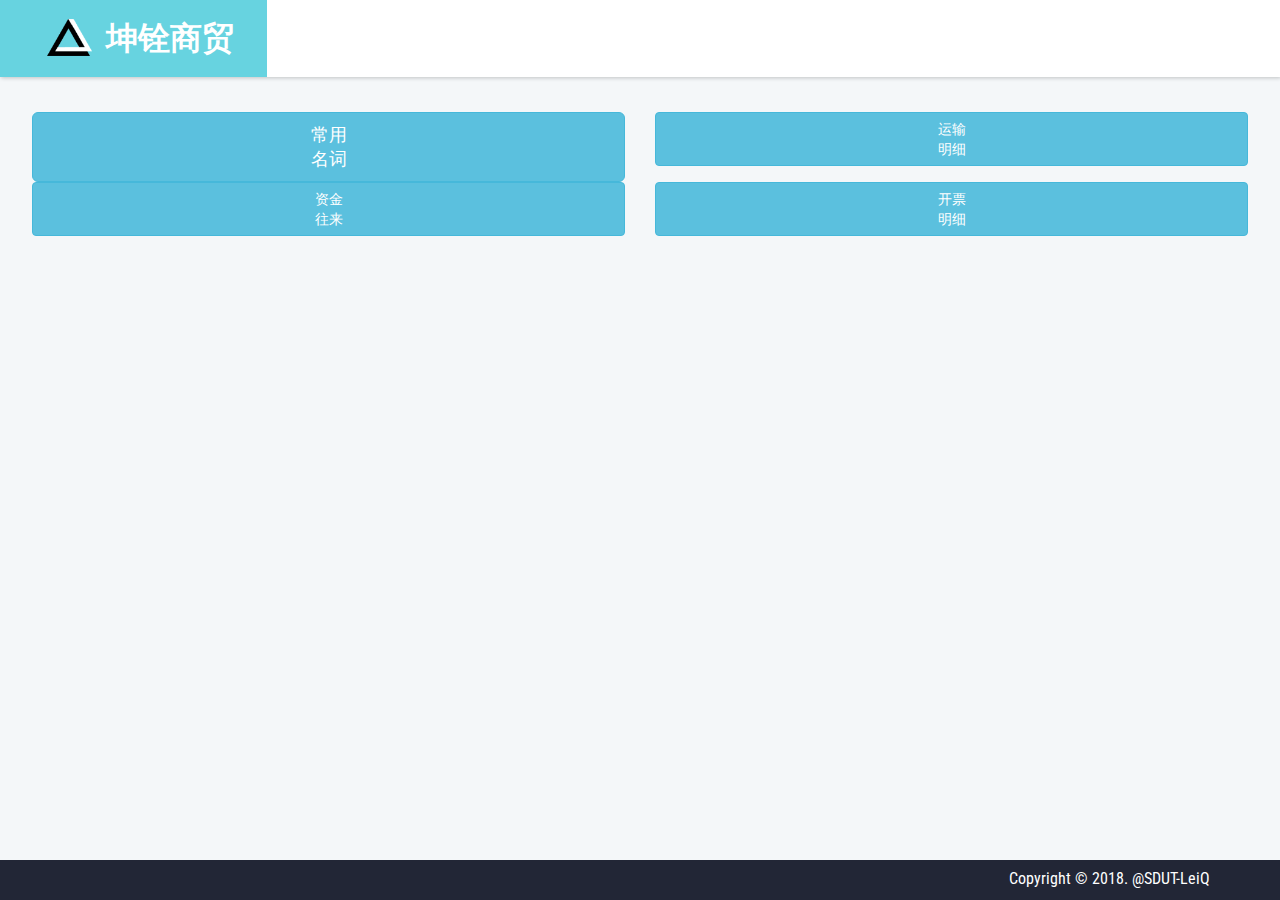
==== commit 4c820a1a: "FE部分：完成首页+建立常用名词管理major_terms页面" ====
--- a/target/classes/static/index.html
+++ b/target/classes/static/index.html
@@ -40,521 +40,519 @@
    <script src="js/custom.js"></script>
    <link href="css/custom.css" rel="stylesheet">
    <!--//Metis Menu -->
+   <!--my style-->
+   <link href="css/my-style.css" rel="stylesheet" type="text/css" media="all">
+   <!--//end my style-->
 </head>
 <body>
-<div class="main-content">
-   <!-- header-starts -->
-   <div class="sticky-header header-section ">
-      <div class="header-left">
-         <!--logo -->
-         <div class="logo">
-            <a href="index.html">
-               <ul>
-                  <li><img src="images/logo1.png" alt="" /></li>
-                  <li><h1>坤铨商贸</h1></li>
-                  <div class="clearfix"> </div>
-               </ul>
-            </a>
-         </div>
-         <!--//logo-->
-         <div class="clearfix"> </div>
-      </div>
-      <!--//end-search-box-->
-      <div class="header-right">
-
-         <!--notification menu end -->
-         <div class="profile_details">
-            <ul>
-               <li class="dropdown profile_details_drop">
-                  <a href="#" class="dropdown-toggle" data-toggle="dropdown" aria-expanded="false">
-                     <div class="profile_img">
-                        <span class="prfil-img"><img src="images/a.png" alt=""> </span>
-                        <div class="clearfix"></div>
-                     </div>
-                  </a>
-                  <ul class="dropdown-menu drp-mnu">
-                     <li> <a href="#"><i class="fa fa-cog"></i> Settings</a> </li>
-                     <li> <a href="#"><i class="fa fa-user"></i> Profile</a> </li>
-                     <li> <a href="#"><i class="fa fa-sign-out"></i> Logout</a> </li>
-                  </ul>
-               </li>
-            </ul>
-         </div>
-         <!--toggle button end-->
-         <div class="clearfix"> </div>
-      </div>
-      <div class="clearfix"> </div>
-   </div>
-   <!-- //header-ends -->
-   <!-- main content start-->
-   <div id="page-wrapper">
-      <div class="main-page">
-         <!-- four-grids -->
-         <div class="row">
-            <div class="col-md-6 ticket-grid">
-               <a href="1.html">
-                  <button type="button" class="btn btn-large btn-primary btn-block">常用<br />名词</button>
-                  <!--<div class="grid-right">
-                     <br />
-                     <p>常用<br />名词</p>
-                     <br />
-                  </div> -->
-                  <div class="clearfix"> </div>
-               </a>
-            </div>
-            <div class="col-md-6 ticket-grid">
-               <a href="2.html">
-                  <button type="button" class="btn btn-large btn-primary btn-block">运输<br />明细</button>
-                  <div class="clearfix"> </div>
-               </a>
-            </div>
-         </div>
-
-         <div class="row">
-            <div class="col-md-6 ticket-grid">
-               <a href="3.html">
-                  <button type="button" class="btn btn-large btn-primary btn-block">资金<br />往来</button>
-                  <div class="clearfix"> </div>
-               </a>
-            </div>
-            <div class="col-md-6 ticket-grid">
-               <a href="4.html">
-                  <button type="button" class="btn btn-large btn-primary btn-block">开票<br />明细</button>
-                  <div class="clearfix"> </div>
-               </a>
-            </div>
-         </div>
-      </div>
-   </div>
-   <!--footer-->
-   <div class="dev-page">
-
-      <!-- page footer -->
-      <!-- dev-page-footer-closed dev-page-footer-fixed -->
-      <div class="dev-page-footer dev-page-footer-fixed">
-         <!-- container -->
-         <div class="container">
-            <div class="copyright">
-               <p>Copyright &copy; 2018. @SDUT-LeiQ
-            </div>
-            <!-- //page footer buttons -->
-            <!-- page footer container -->
-            <div class="dev-page-footer-container">
-
-               <!-- loader and close button -->
-               <div class="dev-page-footer-container-layer">
-                  <a href="#" class="dev-page-footer-container-layer-button"></a>
-               </div>
-               <!-- //loader and close button -->
-
-               <!-- projects -->
-               <div class="dev-page-footer-container-content" id="footer_content_3">
-                  <div class="social">
-                     <div class="col-md-3 top-comment-grid">
-                        <div class="comments">
-                           <div class="comments-icon">
-                              <i class="fa fa-comments"></i>
-                           </div>
-                           <div class="comments-info">
-                              <h3>85</h5>
-                                 <a href="#">Comments</a>
-                           </div>
-                           <div class="clearfix"> </div>
-                        </div>
-                     </div>
-                     <div class="col-md-3 top-comment-grid">
-                        <div class="comments likes">
-                           <div class="comments-icon">
-                              <i class="fa fa-facebook"></i>
-                           </div>
-                           <div class="comments-info likes-info">
-                              <h3>2150</h5>
-                                 <a href="#">Likes</a>
-                           </div>
-                           <div class="clearfix"> </div>
-                        </div>
-                     </div>
-                     <div class="col-md-3 top-comment-grid">
-                        <div class="comments tweets">
-                           <div class="comments-icon">
-                              <i class="fa fa-twitter"></i>
-                           </div>
-                           <div class="comments-info tweets-info">
-                              <h3>325</h5>
-                                 <a href="#">Tweets</a>
-                           </div>
-                           <div class="clearfix"> </div>
-                        </div>
-                     </div>
-                     <div class="col-md-3 top-comment-grid">
-                        <div class="comments views">
-                           <div class="comments-icon">
-                              <i class="fa fa-eye"></i>
-                           </div>
-                           <div class="comments-info views-info">
-                              <h3>471</h5>
-                                 <a href="#">Views</a>
-                           </div>
-                           <div class="clearfix"> </div>
-                        </div>
-                     </div>
-                     <div class="clearfix"> </div>
-                  </div>
-               </div>
-               <!-- //projects -->
-            </div>
-            <!-- //page footer container -->
-
-         </div>
-         <!-- //container -->
-      </div>
-      <!-- /page footer -->
-   </div>
-   <!--//footer-->
-</div>
-<!-- Classie -->
-<script src="js/classie.js"></script>
-<!-- Bootstrap Core JavaScript -->
-
-<script type="text/javascript" src="js/bootstrap.min.js"></script>
-
-<script type="text/javascript" src="js/dev-loaders.js"></script>
-<script type="text/javascript" src="js/dev-layout-default.js"></script>
-<script type="text/javascript" src="js/jquery.marquee.js"></script>
-<link href="css/bootstrap.min.css" rel="stylesheet">
-
-<!-- candlestick -->
-<script type="text/javascript" src="js/jquery.jqcandlestick.min.js"></script>
-<link rel="stylesheet" type="text/css" href="css/jqcandlestick.css" />
-<!-- //candlestick -->
-
-<!--max-plugin-->
-<script type="text/javascript" src="js/plugins.js"></script>
-<!--//max-plugin-->
-
-<!--scrolling js-->
-<script src="js/jquery.nicescroll.js"></script>
-<script src="js/scripts.js"></script>
-<!--//scrolling js-->
-
-<!-- real-time-updates -->
-<script language="javascript" type="text/javascript" src="js/jquery.flot.js"></script>
-<script type="text/javascript">
-
-    $(function() {
-
-        // We use an inline data source in the example, usually data would
-        // be fetched from a server
-
-        var data = [],
-            totalPoints = 300;
-
-        function getRandomData() {
-
-            if (data.length > 0)
-                data = data.slice(1);
-
-            // Do a random walk
-
-            while (data.length < totalPoints) {
-
-                var prev = data.length > 0 ? data[data.length - 1] : 50,
-                    y = prev + Math.random() * 10 - 5;
-
-                if (y < 0) {
-                    y = 0;
-                } else if (y > 100) {
-                    y = 100;
+    <div class="main-content">
+       <!-- header-starts -->
+       <div class="sticky-header header-section ">
+          <div class="header-left">
+             <!--logo -->
+             <div class="logo">
+                <a href="index">
+                   <ul>
+                      <li><img src="images/logo1.png" alt="" /></li>
+                      <li><h1>坤铨商贸</h1></li>
+                      <div class="clearfix"> </div>
+                   </ul>
+                </a>
+             </div>
+             <!--//logo-->
+             <div class="clearfix"> </div>
+          </div>
+          <!--//end-search-box-->
+          <div class="header-right">
+
+             <!--notification menu end -->
+             <div class="profile_details">
+                <ul>
+                   <li class="dropdown profile_details_drop">
+                      <a href="#" class="dropdown-toggle" data-toggle="dropdown" aria-expanded="false">
+                         <div class="profile_img">
+                            <span class="prfil-img"><img src="images/head_image.png" alt=""> </span>
+                            <div class="clearfix"></div>
+                         </div>
+                      </a>
+                      <ul class="dropdown-menu drp-mnu">
+                         <li> <a href="#"><i class="fa fa-cog"></i> Settings</a> </li>
+                         <li> <a href="#"><i class="fa fa-user"></i> Profile</a> </li>
+                         <li> <a href="#"><i class="fa fa-sign-out"></i> Logout</a> </li>
+                      </ul>
+                   </li>
+                </ul>
+             </div>
+             <div class="blockLeftPush"></div>
+             <div class="clearfix"> </div>
+          </div>
+          <div class="clearfix"> </div>
+       </div>
+       <!-- //header-ends -->
+       <!-- main content start-->
+       <div id="page-wrapper">
+          <div class="main-page">
+             <div class="row"><div class="clearfix"></div> </div>
+             <!-- four-buttons -->
+             <div class="row">
+                <div class="col-md-6 ticket-grid index-large-button">
+                   <button onclick="window.location.href='majorTerms'" type="button"
+                           class="btn btn-lg btn-info btn-block center-block">常用<br />名词
+                   </button>
+                   <div class="clearfix"> </div>
+                </div>
+                <div class="col-md-6 ticket-grid index-large-button">
+                   <button onclick="window.location.href='login'" type="button"
+                           class="btn btn-large btn-info btn-block center-block">运输<br />明细
+                   </button>
+                   <div class="clearfix"> </div>
+                </div>
+             </div>
+
+             <div class="row">
+                <div class="col-md-6 ticket-grid index-large-button">
+                   <button onclick="window.location.href='login'" type="button"
+                           class="btn btn-large btn-info btn-block center-block">资金<br />往来</button>
+                   <div class="clearfix"> </div>
+                </div>
+                <div class="col-md-6 ticket-grid index-large-button">
+                   <button onclick="window.location.href='login'" type="button"
+                           class="btn btn-large btn-info btn-block center-block">开票<br />明细</button>
+                   <div class="clearfix"> </div>
+                </div>
+             </div>
+             <!-- //end four-buttons-->
+          </div>
+       </div>
+       <!--footer-->
+       <div class="dev-page">
+
+          <!-- page footer -->
+          <!-- dev-page-footer-closed dev-page-footer-fixed -->
+          <div class="dev-page-footer dev-page-footer-fixed">
+             <!-- container -->
+             <div class="container">
+                <div class="copyright">
+                   <p>Copyright &copy; 2018. @SDUT-LeiQ
+                </div>
+                <!-- //page footer buttons -->
+                <!-- page footer container -->
+                <div class="dev-page-footer-container">
+
+                   <!-- loader and close button -->
+                   <div class="dev-page-footer-container-layer">
+                      <a href="#" class="dev-page-footer-container-layer-button"></a>
+                   </div>
+                   <!-- //loader and close button -->
+
+                   <!-- projects -->
+                   <div class="dev-page-footer-container-content" id="footer_content_3">
+                      <div class="social">
+                         <div class="col-md-3 top-comment-grid">
+                            <div class="comments">
+                               <div class="comments-icon">
+                                  <i class="fa fa-comments"></i>
+                               </div>
+                               <div class="comments-info">
+                                  <h3>85</h5>
+                                     <a href="#">Comments</a>
+                               </div>
+                               <div class="clearfix"> </div>
+                            </div>
+                         </div>
+                         <div class="col-md-3 top-comment-grid">
+                            <div class="comments likes">
+                               <div class="comments-icon">
+                                  <i class="fa fa-facebook"></i>
+                               </div>
+                               <div class="comments-info likes-info">
+                                  <h3>2150</h5>
+                                     <a href="#">Likes</a>
+                               </div>
+                               <div class="clearfix"> </div>
+                            </div>
+                         </div>
+                         <div class="col-md-3 top-comment-grid">
+                            <div class="comments tweets">
+                               <div class="comments-icon">
+                                  <i class="fa fa-twitter"></i>
+                               </div>
+                               <div class="comments-info tweets-info">
+                                  <h3>325</h5>
+                                     <a href="#">Tweets</a>
+                               </div>
+                               <div class="clearfix"> </div>
+                            </div>
+                         </div>
+                         <div class="col-md-3 top-comment-grid">
+                            <div class="comments views">
+                               <div class="comments-icon">
+                                  <i class="fa fa-eye"></i>
+                               </div>
+                               <div class="comments-info views-info">
+                                  <h3>471</h5>
+                                     <a href="#">Views</a>
+                               </div>
+                               <div class="clearfix"> </div>
+                            </div>
+                         </div>
+                         <div class="clearfix"> </div>
+                      </div>
+                   </div>
+                   <!-- //projects -->
+                </div>
+                <!-- //page footer container -->
+
+             </div>
+             <!-- //container -->
+          </div>
+          <!-- /page footer -->
+       </div>
+       <!--//footer-->
+    </div>
+    <!-- Classie -->
+    <script src="js/classie.js"></script>
+    <!-- Bootstrap Core JavaScript -->
+
+    <script type="text/javascript" src="js/bootstrap.min.js"></script>
+
+    <script type="text/javascript" src="js/dev-loaders.js"></script>
+    <script type="text/javascript" src="js/dev-layout-default.js"></script>
+    <script type="text/javascript" src="js/jquery.marquee.js"></script>
+    <link href="css/bootstrap.min.css" rel="stylesheet">
+
+    <!-- candlestick -->
+    <script type="text/javascript" src="js/jquery.jqcandlestick.min.js"></script>
+    <link rel="stylesheet" type="text/css" href="css/jqcandlestick.css" />
+    <!-- //candlestick -->
+
+    <!--max-plugin-->
+    <script type="text/javascript" src="js/plugins.js"></script>
+    <!--//max-plugin-->
+
+    <!--scrolling js-->
+    <script src="js/jquery.nicescroll.js"></script>
+    <script src="js/scripts.js"></script>
+    <!--//scrolling js-->
+
+    <!-- real-time-updates -->
+    <script language="javascript" type="text/javascript" src="js/jquery.flot.js"></script>
+    <script type="text/javascript">
+
+        $(function() {
+
+            // We use an inline data source in the example, usually data would
+            // be fetched from a server
+
+            var data = [],
+                totalPoints = 300;
+
+            function getRandomData() {
+
+                if (data.length > 0)
+                    data = data.slice(1);
+
+                // Do a random walk
+
+                while (data.length < totalPoints) {
+
+                    var prev = data.length > 0 ? data[data.length - 1] : 50,
+                        y = prev + Math.random() * 10 - 5;
+
+                    if (y < 0) {
+                        y = 0;
+                    } else if (y > 100) {
+                        y = 100;
+                    }
+
+                    data.push(y);
                 }
 
-                data.push(y);
+                // Zip the generated y values with the x values
+
+                var res = [];
+                for (var i = 0; i < data.length; ++i) {
+                    res.push([i, data[i]])
+                }
+
+                return res;
             }
 
-            // Zip the generated y values with the x values
-
-            var res = [];
-            for (var i = 0; i < data.length; ++i) {
-                res.push([i, data[i]])
-            }
-
-            return res;
-        }
-
-        // Set up the control widget
-
-        var updateInterval = 30;
-        $("#updateInterval").val(updateInterval).change(function () {
-            var v = $(this).val();
-            if (v && !isNaN(+v)) {
-                updateInterval = +v;
-                if (updateInterval < 1) {
-                    updateInterval = 1;
-                } else if (updateInterval > 2000) {
-                    updateInterval = 2000;
+            // Set up the control widget
+
+            var updateInterval = 30;
+            $("#updateInterval").val(updateInterval).change(function () {
+                var v = $(this).val();
+                if (v && !isNaN(+v)) {
+                    updateInterval = +v;
+                    if (updateInterval < 1) {
+                        updateInterval = 1;
+                    } else if (updateInterval > 2000) {
+                        updateInterval = 2000;
+                    }
+                    $(this).val("" + updateInterval);
                 }
-                $(this).val("" + updateInterval);
-            }
-        });
-
-        var plot = $.plot("#placeholder", [ getRandomData() ], {
-            series: {
-                shadowSize: 0	// Drawing is faster without shadows
-            },
-            yaxis: {
-                min: 0,
-                max: 100
-            },
-            xaxis: {
-                show: false
-            }
-        });
-
-        function update() {
-
-            plot.setData([getRandomData()]);
-
-            // Since the axes don't change, we don't need to call plot.setupGrid()
-
-            plot.draw();
-            setTimeout(update, updateInterval);
-        }
-
-        update();
-
-        // Add the Flot version string to the footer
-
-        $("#footer").prepend("Flot " + $.plot.version + " &ndash; ");
-    });
-
-</script>
-<!-- //real-time-updates -->
-<!-- error-graph -->
-<script language="javascript" type="text/javascript" src="js/jquery.flot.errorbars.js"></script>
-<script language="javascript" type="text/javascript" src="js/jquery.flot.navigate.js"></script>
-<script type="text/javascript">
-    $(function() {
-
-        function drawArrow(ctx, x, y, radius){
-            ctx.beginPath();
-            ctx.moveTo(x + radius, y + radius);
-            ctx.lineTo(x, y);
-            ctx.lineTo(x - radius, y + radius);
-            ctx.stroke();
-        }
-
-        function drawSemiCircle(ctx, x, y, radius){
-            ctx.beginPath();
-            ctx.arc(x, y, radius, 0, Math.PI, false);
-            ctx.moveTo(x - radius, y);
-            ctx.lineTo(x + radius, y);
-            ctx.stroke();
-        }
-
-        var data1 = [
-            [1,1,.5,.1,.3],
-            [2,2,.3,.5,.2],
-            [3,3,.9,.5,.2],
-            [1.5,-.05,.5,.1,.3],
-            [3.15,1.,.5,.1,.3],
-            [2.5,-1.,.5,.1,.3]
-        ];
-
-        var data1_points = {
-            show: true,
-            radius: 5,
-            fillColor: "blue",
-            errorbars: "xy",
-            xerr: {show: true, asymmetric: true, upperCap: "-", lowerCap: "-"},
-            yerr: {show: true, color: "red", upperCap: "-"}
-        };
-
-        var data2 = [
-            [.7,3,.2,.4],
-            [1.5,2.2,.3,.4],
-            [2.3,1,.5,.2]
-        ];
-
-        var data2_points = {
-            show: true,
-            radius: 5,
-            errorbars: "y",
-            yerr: {show:true, asymmetric:true, upperCap: drawArrow, lowerCap: drawSemiCircle}
-        };
-
-        var data3 = [
-            [1,2,.4],
-            [2,0.5,.3],
-            [2.7,2,.5]
-        ];
-
-        var data3_points = {
-            //do not show points
-            radius: 0,
-            errorbars: "y",
-            yerr: {show:true, upperCap: "-", lowerCap: "-", radius: 5}
-        };
-
-        var data4 = [
-            [1.3, 1],
-            [1.75, 2.5],
-            [2.5, 0.5]
-        ];
-
-        var data4_errors = [0.1, 0.4, 0.2];
-        for (var i = 0; i < data4.length; i++) {
-            data4_errors[i] = data4[i].concat(data4_errors[i])
-        }
-
-        var data = [
-            {color: "blue", points: data1_points, data: data1, label: "data1"},
-            {color: "red",  points: data2_points, data: data2, label: "data2"},
-            {color: "green", lines: {show: true}, points: data3_points, data: data3, label: "data3"},
-            // bars with errors
-            {color: "orange", bars: {show: true, align: "center", barWidth: 0.25}, data: data4, label: "data4"},
-            {color: "orange", points: data3_points, data: data4_errors}
-        ];
-
-        $.plot($("#placeholder1"), data , {
-            legend: {
-                position: "sw",
-                show: true
-            },
-            series: {
-                lines: {
+            });
+
+            var plot = $.plot("#placeholder", [ getRandomData() ], {
+                series: {
+                    shadowSize: 0	// Drawing is faster without shadows
+                },
+                yaxis: {
+                    min: 0,
+                    max: 100
+                },
+                xaxis: {
                     show: false
                 }
+            });
+
+            function update() {
+
+                plot.setData([getRandomData()]);
+
+                // Since the axes don't change, we don't need to call plot.setupGrid()
+
+                plot.draw();
+                setTimeout(update, updateInterval);
+            }
+
+            update();
+
+            // Add the Flot version string to the footer
+
+            $("#footer").prepend("Flot " + $.plot.version + " &ndash; ");
+        });
+
+    </script>
+    <!-- //real-time-updates -->
+    <!-- error-graph -->
+    <script language="javascript" type="text/javascript" src="js/jquery.flot.errorbars.js"></script>
+    <script language="javascript" type="text/javascript" src="js/jquery.flot.navigate.js"></script>
+    <script type="text/javascript">
+        $(function() {
+
+            function drawArrow(ctx, x, y, radius){
+                ctx.beginPath();
+                ctx.moveTo(x + radius, y + radius);
+                ctx.lineTo(x, y);
+                ctx.lineTo(x - radius, y + radius);
+                ctx.stroke();
+            }
+
+            function drawSemiCircle(ctx, x, y, radius){
+                ctx.beginPath();
+                ctx.arc(x, y, radius, 0, Math.PI, false);
+                ctx.moveTo(x - radius, y);
+                ctx.lineTo(x + radius, y);
+                ctx.stroke();
+            }
+
+            var data1 = [
+                [1,1,.5,.1,.3],
+                [2,2,.3,.5,.2],
+                [3,3,.9,.5,.2],
+                [1.5,-.05,.5,.1,.3],
+                [3.15,1.,.5,.1,.3],
+                [2.5,-1.,.5,.1,.3]
+            ];
+
+            var data1_points = {
+                show: true,
+                radius: 5,
+                fillColor: "blue",
+                errorbars: "xy",
+                xerr: {show: true, asymmetric: true, upperCap: "-", lowerCap: "-"},
+                yerr: {show: true, color: "red", upperCap: "-"}
+            };
+
+            var data2 = [
+                [.7,3,.2,.4],
+                [1.5,2.2,.3,.4],
+                [2.3,1,.5,.2]
+            ];
+
+            var data2_points = {
+                show: true,
+                radius: 5,
+                errorbars: "y",
+                yerr: {show:true, asymmetric:true, upperCap: drawArrow, lowerCap: drawSemiCircle}
+            };
+
+            var data3 = [
+                [1,2,.4],
+                [2,0.5,.3],
+                [2.7,2,.5]
+            ];
+
+            var data3_points = {
+                //do not show points
+                radius: 0,
+                errorbars: "y",
+                yerr: {show:true, upperCap: "-", lowerCap: "-", radius: 5}
+            };
+
+            var data4 = [
+                [1.3, 1],
+                [1.75, 2.5],
+                [2.5, 0.5]
+            ];
+
+            var data4_errors = [0.1, 0.4, 0.2];
+            for (var i = 0; i < data4.length; i++) {
+                data4_errors[i] = data4[i].concat(data4_errors[i])
+            }
+
+            var data = [
+                {color: "blue", points: data1_points, data: data1, label: "data1"},
+                {color: "red",  points: data2_points, data: data2, label: "data2"},
+                {color: "green", lines: {show: true}, points: data3_points, data: data3, label: "data3"},
+                // bars with errors
+                {color: "orange", bars: {show: true, align: "center", barWidth: 0.25}, data: data4, label: "data4"},
+                {color: "orange", points: data3_points, data: data4_errors}
+            ];
+
+            $.plot($("#placeholder1"), data , {
+                legend: {
+                    position: "sw",
+                    show: true
+                },
+                series: {
+                    lines: {
+                        show: false
+                    }
+                },
+                xaxis: {
+                    min: 0.6,
+                    max: 3.1
+                },
+                yaxis: {
+                    min: 0,
+                    max: 3.5
+                },
+                zoom: {
+                    interactive: true
+                },
+                pan: {
+                    interactive: true
+                }
+            });
+
+            // Add the Flot version string to the footer
+
+            $("#footer").prepend("Flot " + $.plot.version + " &ndash; ");
+        });
+
+    </script>
+    <!-- //error-graph -->
+    <!-- Skills-graph -->
+    <script src='http://cdnjs.cloudflare.com/ajax/libs/snap.svg/0.3.0/snap.svg-min.js'></script>
+    <script>
+        var programmingSkills = [
+            {
+                value: 20,
+                label: 'jQuery',
+                color: '#3399FF'
             },
-            xaxis: {
-                min: 0.6,
-                max: 3.1
+            {
+                value: 23,
+                label: 'JavaScript',
+                color: '#FFC575'
             },
-            yaxis: {
-                min: 0,
-                max: 3.5
+            {
+                value: 17,
+                label: 'Ruby',
+                color: '#99CC00'
             },
-            zoom: {
-                interactive: true
+            {
+                value: 22,
+                label: 'Python',
+                color: '#FF3300'
             },
-            pan: {
-                interactive: true
-            }
-        });
-
-        // Add the Flot version string to the footer
-
-        $("#footer").prepend("Flot " + $.plot.version + " &ndash; ");
-    });
-
-</script>
-<!-- //error-graph -->
-<!-- Skills-graph -->
-<script src='http://cdnjs.cloudflare.com/ajax/libs/snap.svg/0.3.0/snap.svg-min.js'></script>
-<script>
-    var programmingSkills = [
-        {
-            value: 20,
-            label: 'jQuery',
-            color: '#3399FF'
-        },
-        {
-            value: 23,
-            label: 'JavaScript',
-            color: '#FFC575'
-        },
-        {
-            value: 17,
-            label: 'Ruby',
-            color: '#99CC00'
-        },
-        {
-            value: 22,
-            label: 'Python',
-            color: '#FF3300'
-        },
-        {
-            value: 18,
-            label: 'CSS3',
-            color: '#944DDB'
-        },
-    ];
-</script>
-<script src="js/svg-donut-chart-framework.js"></script>
-<script type="text/javascript">
-
-    var _gaq = _gaq || [];
-    _gaq.push(['_setAccount', 'UA-36251023-1']);
-    _gaq.push(['_setDomainName', 'jqueryscript.net']);
-    _gaq.push(['_trackPageview']);
-
-    (function() {
-        var ga = document.createElement('script'); ga.type = 'text/javascript'; ga.async = true;
-        ga.src = ('https:' == document.location.protocol ? 'https://ssl' : 'http://www') + '.google-analytics.com/ga.js';
-        var s = document.getElementsByTagName('script')[0]; s.parentNode.insertBefore(ga, s);
-    })();
-
-</script>
-<!-- //Skills-graph -->
-<!-- status -->
-<script src="js/jquery.fn.gantt.js"></script>
-<script>
-
-    $(function() {
-
-        "use strict";
-
-        $(".gantt").gantt({
-            source: [{
-                name: "Sprint 0",
-                desc: "Analysis",
-                values: [{
-                    from: "/Date(1320192000000)/",
-                    to: "/Date(1322401600000)/",
-                    label: "Requirement Gathering",
-                    customClass: "ganttRed"
-                }]
-            },{
-                name: " ",
-                desc: "Scoping",
-                values: [{
-                    from: "/Date(1322611200000)/",
-                    to: "/Date(1323302400000)/",
-                    label: "Scoping",
-                    customClass: "ganttRed"
-                }]
-            },{
-                name: "Sprint 1",
-                desc: "Development",
-                values: [{
-                    from: "/Date(1323802400000)/",
-                    to: "/Date(1325685200000)/",
-                    label: "Development",
-                    customClass: "ganttGreen"
-                }]
-            },{
-                name: " ",
-                desc: "Showcasing",
-                values: [{
-                    from: "/Date(1325685200000)/",
-                    to: "/Date(1325695200000)/",
-                    label: "Showcasing",
-                    customClass: "ganttBlue"
-                }]
-            },{
-                name: "Sprint 2",
-                desc: "Development",
-                values: [{
-                    from: "/Date(1326785200000)/",
-                    to: "/Date(1325785200000)/",
-                    label: "Development",
-                    customClass: "ganttGreen"
-                }]
-            },{
-                name: " ",
-                desc: "Showcasing",
-                values: [{
-                    from: "/Date(1328785200000)/",
-                    to: "/Date(1328905200000)/",
-                    label: "Showcasing",
+            {
+                value: 18,
+                label: 'CSS3',
+                color: '#944DDB'
+            },
+        ];
+    </script>
+    <script src="js/svg-donut-chart-framework.js"></script>
+    <script type="text/javascript">
+
+        var _gaq = _gaq || [];
+        _gaq.push(['_setAccount', 'UA-36251023-1']);
+        _gaq.push(['_setDomainName', 'jqueryscript.net']);
+        _gaq.push(['_trackPageview']);
+
+        (function() {
+            var ga = document.createElement('script'); ga.type = 'text/javascript'; ga.async = true;
+            ga.src = ('https:' == document.location.protocol ? 'https://ssl' : 'http://www') + '.google-analytics.com/ga.js';
+            var s = document.getElementsByTagName('script')[0]; s.parentNode.insertBefore(ga, s);
+        })();
+
+    </script>
+    <!-- //Skills-graph -->
+    <!-- status -->
+    <script src="js/jquery.fn.gantt.js"></script>
+    <script>
+
+        $(function() {
+
+            "use strict";
+
+            $(".gantt").gantt({
+                source: [{
+                    name: "Sprint 0",
+                    desc: "Analysis",
+                    values: [{
+                        from: "/Date(1320192000000)/",
+                        to: "/Date(1322401600000)/",
+                        label: "Requirement Gathering",
+                        customClass: "ganttRed"
+                    }]
+                },{
+                    name: " ",
+                    desc: "Scoping",
+                    values: [{
+                        from: "/Date(1322611200000)/",
+                        to: "/Date(1323302400000)/",
+                        label: "Scoping",
+                        customClass: "ganttRed"
+                    }]
+                },{
+                    name: "Sprint 1",
+                    desc: "Development",
+                    values: [{
+                        from: "/Date(1323802400000)/",
+                        to: "/Date(1325685200000)/",
+                        label: "Development",
+                        customClass: "ganttGreen"
+                    }]
+                },{
+                    name: " ",
+                    desc: "Showcasing",
+                    values: [{
+                        from: "/Date(1325685200000)/",
+                        to: "/Date(1325695200000)/",
+                        label: "Showcasing",
+                        customClass: "ganttBlue"
+                    }]
+                },{
+                    name: "Sprint 2",
+                    desc: "Development",
+                    values: [{
+                        from: "/Date(1326785200000)/",
+                        to: "/Date(1325785200000)/",
+                        label: "Development",
+                        customClass: "ganttGreen"
+                    }]
+                },{
+                    name: " ",
+                    desc: "Showcasing",
+                    values: [{
+                        from: "/Date(1328785200000)/",
+                        to: "/Date(1328905200000)/",
+                        label: "Showcasing",
                     customClass: "ganttBlue"
                 }]
             },{
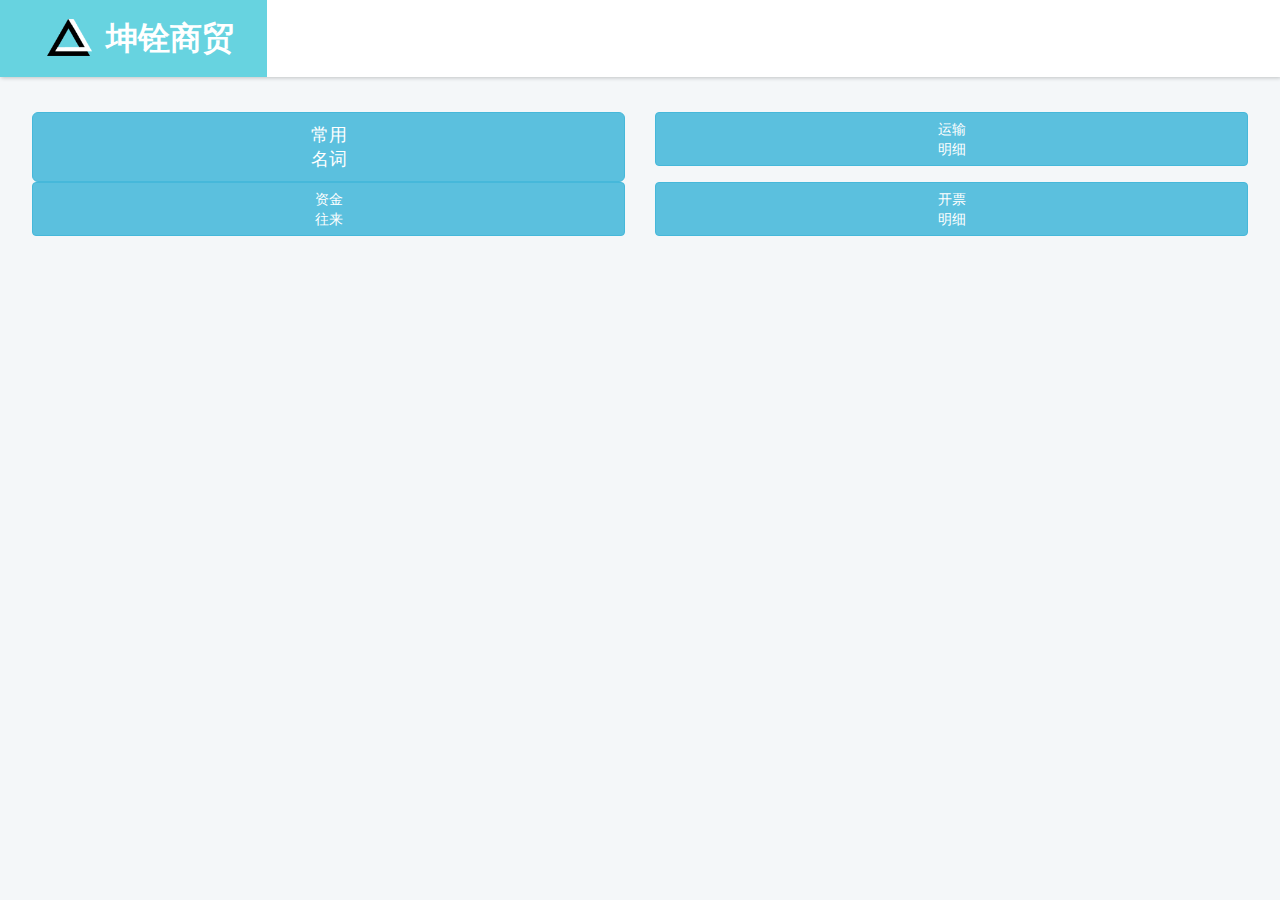
==== commit 99131e39: "增加常用名词页面" ====
--- a/target/classes/static/index.html
+++ b/target/classes/static/index.html
@@ -2,9 +2,13 @@
 <!--
   ~ Copyright (C) 2018 Baidu, Inc. All Rights Reserved.
   -->
+
+<!--
+  登陆后主页面，直观按钮页面，简洁风格
+  -->
 <html>
 <head>
-   <title>坤铨商贸公司管理系统</title>
+   <title>坤铨商贸管理系统</title>
    <meta name="viewport" content="width=device-width, initial-scale=1">
    <meta http-equiv="Content-Type" content="text/html; charset=utf-8" />
    <meta name="keywords" content="Baxster Responsive web template, Bootstrap Web Templates, Flat Web Templates, Android Compatible web template,
@@ -89,10 +93,10 @@
           <div class="clearfix"> </div>
        </div>
        <!-- //header-ends -->
+
        <!-- main content start-->
        <div id="page-wrapper">
           <div class="main-page">
-             <div class="row"><div class="clearfix"></div> </div>
              <!-- four-buttons -->
              <div class="row">
                 <div class="col-md-6 ticket-grid index-large-button">
@@ -102,7 +106,7 @@
                    <div class="clearfix"> </div>
                 </div>
                 <div class="col-md-6 ticket-grid index-large-button">
-                   <button onclick="window.location.href='login'" type="button"
+                   <button onclick="window.location.href='logistics'" type="button"
                            class="btn btn-large btn-info btn-block center-block">运输<br />明细
                    </button>
                    <div class="clearfix"> </div>
@@ -111,12 +115,12 @@
 
              <div class="row">
                 <div class="col-md-6 ticket-grid index-large-button">
-                   <button onclick="window.location.href='login'" type="button"
+                   <button onclick="window.location.href='transactionDetails'" type="button"
                            class="btn btn-large btn-info btn-block center-block">资金<br />往来</button>
                    <div class="clearfix"> </div>
                 </div>
                 <div class="col-md-6 ticket-grid index-large-button">
-                   <button onclick="window.location.href='login'" type="button"
+                   <button onclick="window.location.href='invoice'" type="button"
                            class="btn btn-large btn-info btn-block center-block">开票<br />明细</button>
                    <div class="clearfix"> </div>
                 </div>
@@ -124,96 +128,18 @@
              <!-- //end four-buttons-->
           </div>
        </div>
+       <!-- //main content start-->
+
        <!--footer-->
-       <div class="dev-page">
-
-          <!-- page footer -->
-          <!-- dev-page-footer-closed dev-page-footer-fixed -->
-          <div class="dev-page-footer dev-page-footer-fixed">
-             <!-- container -->
-             <div class="container">
-                <div class="copyright">
-                   <p>Copyright &copy; 2018. @SDUT-LeiQ
-                </div>
-                <!-- //page footer buttons -->
-                <!-- page footer container -->
-                <div class="dev-page-footer-container">
-
-                   <!-- loader and close button -->
-                   <div class="dev-page-footer-container-layer">
-                      <a href="#" class="dev-page-footer-container-layer-button"></a>
-                   </div>
-                   <!-- //loader and close button -->
-
-                   <!-- projects -->
-                   <div class="dev-page-footer-container-content" id="footer_content_3">
-                      <div class="social">
-                         <div class="col-md-3 top-comment-grid">
-                            <div class="comments">
-                               <div class="comments-icon">
-                                  <i class="fa fa-comments"></i>
-                               </div>
-                               <div class="comments-info">
-                                  <h3>85</h5>
-                                     <a href="#">Comments</a>
-                               </div>
-                               <div class="clearfix"> </div>
-                            </div>
-                         </div>
-                         <div class="col-md-3 top-comment-grid">
-                            <div class="comments likes">
-                               <div class="comments-icon">
-                                  <i class="fa fa-facebook"></i>
-                               </div>
-                               <div class="comments-info likes-info">
-                                  <h3>2150</h5>
-                                     <a href="#">Likes</a>
-                               </div>
-                               <div class="clearfix"> </div>
-                            </div>
-                         </div>
-                         <div class="col-md-3 top-comment-grid">
-                            <div class="comments tweets">
-                               <div class="comments-icon">
-                                  <i class="fa fa-twitter"></i>
-                               </div>
-                               <div class="comments-info tweets-info">
-                                  <h3>325</h5>
-                                     <a href="#">Tweets</a>
-                               </div>
-                               <div class="clearfix"> </div>
-                            </div>
-                         </div>
-                         <div class="col-md-3 top-comment-grid">
-                            <div class="comments views">
-                               <div class="comments-icon">
-                                  <i class="fa fa-eye"></i>
-                               </div>
-                               <div class="comments-info views-info">
-                                  <h3>471</h5>
-                                     <a href="#">Views</a>
-                               </div>
-                               <div class="clearfix"> </div>
-                            </div>
-                         </div>
-                         <div class="clearfix"> </div>
-                      </div>
-                   </div>
-                   <!-- //projects -->
-                </div>
-                <!-- //page footer container -->
-
-             </div>
-             <!-- //container -->
-          </div>
-          <!-- /page footer -->
-       </div>
+       <script type="text/javascript" src="footer.js"></script>
        <!--//footer-->
     </div>
+
     <!-- Classie -->
+
     <script src="js/classie.js"></script>
+
     <!-- Bootstrap Core JavaScript -->
-
     <script type="text/javascript" src="js/bootstrap.min.js"></script>
 
     <script type="text/javascript" src="js/dev-loaders.js"></script>
@@ -237,383 +163,18 @@
 
     <!-- real-time-updates -->
     <script language="javascript" type="text/javascript" src="js/jquery.flot.js"></script>
-    <script type="text/javascript">
-
-        $(function() {
-
-            // We use an inline data source in the example, usually data would
-            // be fetched from a server
-
-            var data = [],
-                totalPoints = 300;
-
-            function getRandomData() {
-
-                if (data.length > 0)
-                    data = data.slice(1);
-
-                // Do a random walk
-
-                while (data.length < totalPoints) {
-
-                    var prev = data.length > 0 ? data[data.length - 1] : 50,
-                        y = prev + Math.random() * 10 - 5;
-
-                    if (y < 0) {
-                        y = 0;
-                    } else if (y > 100) {
-                        y = 100;
-                    }
-
-                    data.push(y);
-                }
-
-                // Zip the generated y values with the x values
-
-                var res = [];
-                for (var i = 0; i < data.length; ++i) {
-                    res.push([i, data[i]])
-                }
-
-                return res;
-            }
-
-            // Set up the control widget
-
-            var updateInterval = 30;
-            $("#updateInterval").val(updateInterval).change(function () {
-                var v = $(this).val();
-                if (v && !isNaN(+v)) {
-                    updateInterval = +v;
-                    if (updateInterval < 1) {
-                        updateInterval = 1;
-                    } else if (updateInterval > 2000) {
-                        updateInterval = 2000;
-                    }
-                    $(this).val("" + updateInterval);
-                }
-            });
-
-            var plot = $.plot("#placeholder", [ getRandomData() ], {
-                series: {
-                    shadowSize: 0	// Drawing is faster without shadows
-                },
-                yaxis: {
-                    min: 0,
-                    max: 100
-                },
-                xaxis: {
-                    show: false
-                }
-            });
-
-            function update() {
-
-                plot.setData([getRandomData()]);
-
-                // Since the axes don't change, we don't need to call plot.setupGrid()
-
-                plot.draw();
-                setTimeout(update, updateInterval);
-            }
-
-            update();
-
-            // Add the Flot version string to the footer
-
-            $("#footer").prepend("Flot " + $.plot.version + " &ndash; ");
-        });
-
-    </script>
     <!-- //real-time-updates -->
     <!-- error-graph -->
     <script language="javascript" type="text/javascript" src="js/jquery.flot.errorbars.js"></script>
     <script language="javascript" type="text/javascript" src="js/jquery.flot.navigate.js"></script>
-    <script type="text/javascript">
-        $(function() {
-
-            function drawArrow(ctx, x, y, radius){
-                ctx.beginPath();
-                ctx.moveTo(x + radius, y + radius);
-                ctx.lineTo(x, y);
-                ctx.lineTo(x - radius, y + radius);
-                ctx.stroke();
-            }
-
-            function drawSemiCircle(ctx, x, y, radius){
-                ctx.beginPath();
-                ctx.arc(x, y, radius, 0, Math.PI, false);
-                ctx.moveTo(x - radius, y);
-                ctx.lineTo(x + radius, y);
-                ctx.stroke();
-            }
-
-            var data1 = [
-                [1,1,.5,.1,.3],
-                [2,2,.3,.5,.2],
-                [3,3,.9,.5,.2],
-                [1.5,-.05,.5,.1,.3],
-                [3.15,1.,.5,.1,.3],
-                [2.5,-1.,.5,.1,.3]
-            ];
-
-            var data1_points = {
-                show: true,
-                radius: 5,
-                fillColor: "blue",
-                errorbars: "xy",
-                xerr: {show: true, asymmetric: true, upperCap: "-", lowerCap: "-"},
-                yerr: {show: true, color: "red", upperCap: "-"}
-            };
-
-            var data2 = [
-                [.7,3,.2,.4],
-                [1.5,2.2,.3,.4],
-                [2.3,1,.5,.2]
-            ];
-
-            var data2_points = {
-                show: true,
-                radius: 5,
-                errorbars: "y",
-                yerr: {show:true, asymmetric:true, upperCap: drawArrow, lowerCap: drawSemiCircle}
-            };
-
-            var data3 = [
-                [1,2,.4],
-                [2,0.5,.3],
-                [2.7,2,.5]
-            ];
-
-            var data3_points = {
-                //do not show points
-                radius: 0,
-                errorbars: "y",
-                yerr: {show:true, upperCap: "-", lowerCap: "-", radius: 5}
-            };
-
-            var data4 = [
-                [1.3, 1],
-                [1.75, 2.5],
-                [2.5, 0.5]
-            ];
-
-            var data4_errors = [0.1, 0.4, 0.2];
-            for (var i = 0; i < data4.length; i++) {
-                data4_errors[i] = data4[i].concat(data4_errors[i])
-            }
-
-            var data = [
-                {color: "blue", points: data1_points, data: data1, label: "data1"},
-                {color: "red",  points: data2_points, data: data2, label: "data2"},
-                {color: "green", lines: {show: true}, points: data3_points, data: data3, label: "data3"},
-                // bars with errors
-                {color: "orange", bars: {show: true, align: "center", barWidth: 0.25}, data: data4, label: "data4"},
-                {color: "orange", points: data3_points, data: data4_errors}
-            ];
-
-            $.plot($("#placeholder1"), data , {
-                legend: {
-                    position: "sw",
-                    show: true
-                },
-                series: {
-                    lines: {
-                        show: false
-                    }
-                },
-                xaxis: {
-                    min: 0.6,
-                    max: 3.1
-                },
-                yaxis: {
-                    min: 0,
-                    max: 3.5
-                },
-                zoom: {
-                    interactive: true
-                },
-                pan: {
-                    interactive: true
-                }
-            });
-
-            // Add the Flot version string to the footer
-
-            $("#footer").prepend("Flot " + $.plot.version + " &ndash; ");
-        });
-
-    </script>
     <!-- //error-graph -->
     <!-- Skills-graph -->
     <script src='http://cdnjs.cloudflare.com/ajax/libs/snap.svg/0.3.0/snap.svg-min.js'></script>
-    <script>
-        var programmingSkills = [
-            {
-                value: 20,
-                label: 'jQuery',
-                color: '#3399FF'
-            },
-            {
-                value: 23,
-                label: 'JavaScript',
-                color: '#FFC575'
-            },
-            {
-                value: 17,
-                label: 'Ruby',
-                color: '#99CC00'
-            },
-            {
-                value: 22,
-                label: 'Python',
-                color: '#FF3300'
-            },
-            {
-                value: 18,
-                label: 'CSS3',
-                color: '#944DDB'
-            },
-        ];
-    </script>
     <script src="js/svg-donut-chart-framework.js"></script>
-    <script type="text/javascript">
-
-        var _gaq = _gaq || [];
-        _gaq.push(['_setAccount', 'UA-36251023-1']);
-        _gaq.push(['_setDomainName', 'jqueryscript.net']);
-        _gaq.push(['_trackPageview']);
-
-        (function() {
-            var ga = document.createElement('script'); ga.type = 'text/javascript'; ga.async = true;
-            ga.src = ('https:' == document.location.protocol ? 'https://ssl' : 'http://www') + '.google-analytics.com/ga.js';
-            var s = document.getElementsByTagName('script')[0]; s.parentNode.insertBefore(ga, s);
-        })();
-
-    </script>
     <!-- //Skills-graph -->
     <!-- status -->
     <script src="js/jquery.fn.gantt.js"></script>
-    <script>
-
-        $(function() {
-
-            "use strict";
-
-            $(".gantt").gantt({
-                source: [{
-                    name: "Sprint 0",
-                    desc: "Analysis",
-                    values: [{
-                        from: "/Date(1320192000000)/",
-                        to: "/Date(1322401600000)/",
-                        label: "Requirement Gathering",
-                        customClass: "ganttRed"
-                    }]
-                },{
-                    name: " ",
-                    desc: "Scoping",
-                    values: [{
-                        from: "/Date(1322611200000)/",
-                        to: "/Date(1323302400000)/",
-                        label: "Scoping",
-                        customClass: "ganttRed"
-                    }]
-                },{
-                    name: "Sprint 1",
-                    desc: "Development",
-                    values: [{
-                        from: "/Date(1323802400000)/",
-                        to: "/Date(1325685200000)/",
-                        label: "Development",
-                        customClass: "ganttGreen"
-                    }]
-                },{
-                    name: " ",
-                    desc: "Showcasing",
-                    values: [{
-                        from: "/Date(1325685200000)/",
-                        to: "/Date(1325695200000)/",
-                        label: "Showcasing",
-                        customClass: "ganttBlue"
-                    }]
-                },{
-                    name: "Sprint 2",
-                    desc: "Development",
-                    values: [{
-                        from: "/Date(1326785200000)/",
-                        to: "/Date(1325785200000)/",
-                        label: "Development",
-                        customClass: "ganttGreen"
-                    }]
-                },{
-                    name: " ",
-                    desc: "Showcasing",
-                    values: [{
-                        from: "/Date(1328785200000)/",
-                        to: "/Date(1328905200000)/",
-                        label: "Showcasing",
-                    customClass: "ganttBlue"
-                }]
-            },{
-                name: "Release Stage",
-                desc: "Training",
-                values: [{
-                    from: "/Date(1330011200000)/",
-                    to: "/Date(1336611200000)/",
-                    label: "Training",
-                    customClass: "ganttOrange"
-                }]
-            },{
-                name: " ",
-                desc: "Deployment",
-                values: [{
-                    from: "/Date(1336611200000)/",
-                    to: "/Date(1338711200000)/",
-                    label: "Deployment",
-                    customClass: "ganttOrange"
-                }]
-            },{
-                name: " ",
-                desc: "Warranty Period",
-                values: [{
-                    from: "/Date(1336611200000)/",
-                    to: "/Date(1349711200000)/",
-                    label: "Warranty Period",
-                    customClass: "ganttOrange"
-                }]
-            }],
-            navigate: "scroll",
-            scale: "weeks",
-            maxScale: "months",
-            minScale: "days",
-            itemsPerPage: 10,
-            onItemClick: function(data) {
-                alert("Item clicked - show some details");
-            },
-            onAddClick: function(dt, rowId) {
-                alert("Empty space clicked - add an item!");
-            },
-            onRender: function() {
-                if (window.console && typeof console.log === "function") {
-                    console.log("chart rendered");
-                }
-            }
-        });
-
-        $(".gantt").popover({
-            selector: ".bar",
-            title: "I'm a popover",
-            content: "And I'm the content of said popover.",
-            trigger: "hover"
-        });
-
-        prettyPrint();
-
-    });
-
-</script>
-<!-- //status -->
+    <!-- //status -->
 
 </body>
 </html>
--- a/target/classes/static/css/style.css
+++ b/target/classes/static/css/style.css
@@ -62,7 +62,7 @@
     float: right;
 }
 /* ----menu-icon----*/
-button#showLeftPush {
+button#showRightPush {
     font-size: 1.5em;
     width: 80px;
     padding: 0.87em 0;
@@ -89,18 +89,18 @@
     padding: 2em 0;
 }
 .cbp-spmenu-right {
-    right: 0;
+    right: -309px;
 }
 .cbp-spmenu-right.cbp-spmenu-open {
-	right: -309px;
+	right: 0;
 }
 /* Push classes applied to the body */
 .cbp-spmenu-push {
 	overflow-x: hidden;
 	position: relative;
 }
-.cbp-spmenu-push-toright {
-	right: 0;
+.cbp-spmenu-push-toleft {
+    right: 0;
 }
 /* Transitions */
 
@@ -111,14 +111,14 @@
 	transition: all 0.3s ease;
 }
 .cbp-spmenu-push div#page-wrapper {
-    margin: 0em 19.3em 0 0;
+    margin: 0;
     transition: .3s all;
     -webkit-transition: .3s all;
     -moz-transition: .3s all;
     transition: .3s all;
 }
-.cbp-spmenu-push.cbp-spmenu-push-toright div#page-wrapper {
-    margin: 0;
+.cbp-spmenu-push.cbp-spmenu-push-toleft div#page-wrapper {
+    margin: 0em 19.3em 0 0;
 }
 /*--//push-menu-css--*/
 /*--side-menu--*/
@@ -896,7 +896,7 @@
     padding: 16px 20px;
     margin: -20px;
     background: #FFFFFF;
-    margin-bottom: 5px;
+/*    margin-bottom: 5px; */
     border-bottom: none;
     border-top-left-radius: 3px;
     border-top-right-radius: 3px;
@@ -931,7 +931,7 @@
 }
 .panel-heading {
   font-size: 20px;
-  padding-bottom: 15px;
+/*  padding-bottom: 15px; */
   font-weight: 300;
 }
 .panel .list-group {
@@ -3185,9 +3185,9 @@
 	.cbp-spmenu-vertical {
 		width: 230px;
 	}
-	.cbp-spmenu-push div#page-wrapper {
-		margin: 0em 14.3em 0 0;
-	}
+    .cbp-spmenu-push.cbp-spmenu-push-toleft div#page-wrapper {
+        margin: 0em 14.3em 0 0;
+    }
 	.ticket-grid{
 		width:50%;
 	}
@@ -3378,20 +3378,21 @@
 		width: 450px;
 	}
 	.cbp-spmenu-right.cbp-spmenu-open {
+		right: -309px;
+		z-index: 990;
+	}
+	.cbp-spmenu-vertical {
 		right: 0;
-		z-index: 990;
-	}
-	.cbp-spmenu-vertical {
-		right: -309px;
+        z-index: 990;
 	}
 	.cbp-spmenu-vertical {
 		padding: 1em 0;
 		width: 201px;
-		top: 69px;
-	}
-	.cbp-spmenu-push div#page-wrapper {
-		margin: 0em 0em 0 0;
-	}
+		top: 77px;
+	}
+    .cbp-spmenu-push.cbp-spmenu-push-toleft div#page-wrapper {
+        margin: 0em 0em 0 0;
+    }
 }
 @media (max-width:768px){
 	.graph-left {
